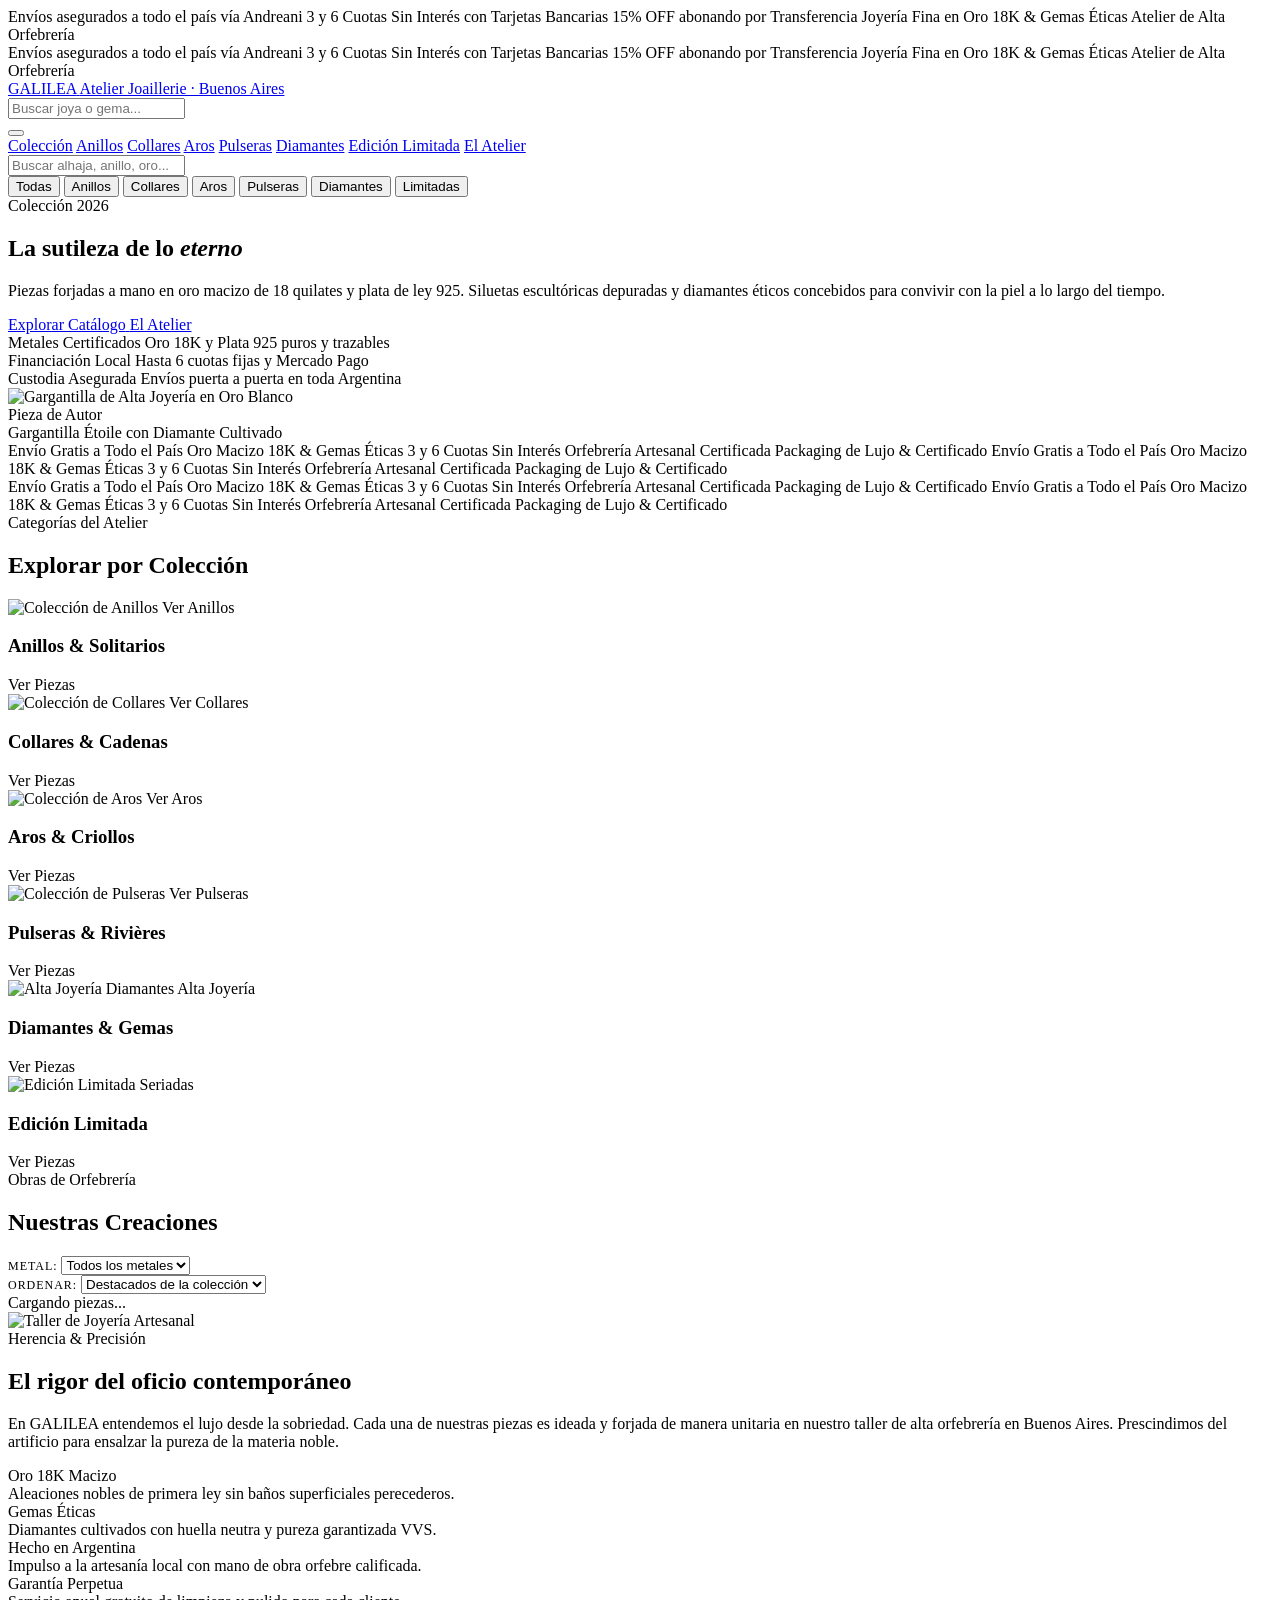
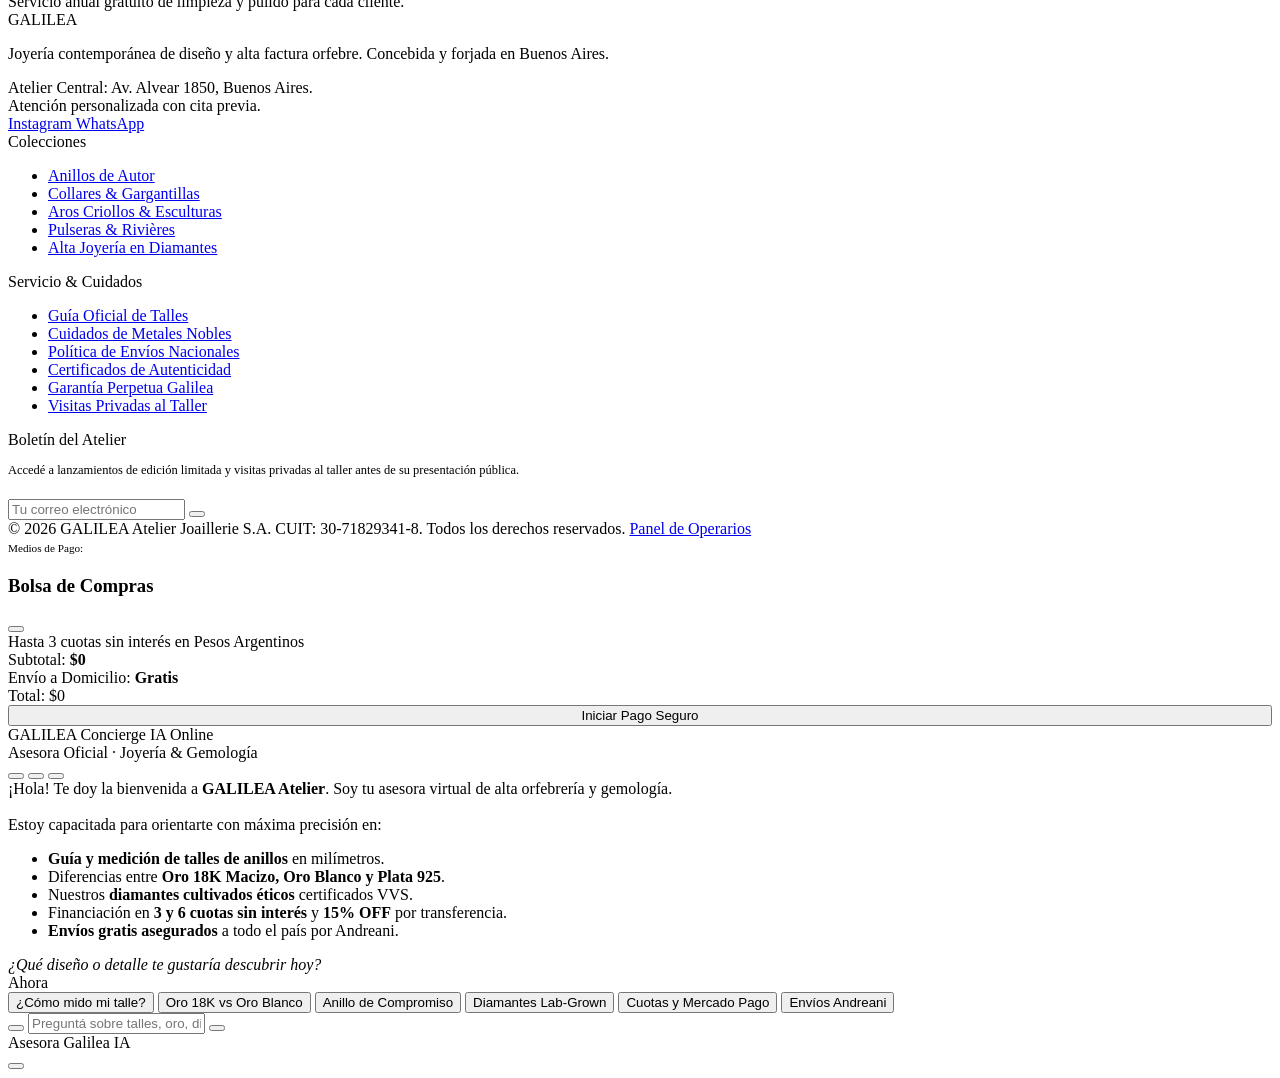
==== public/index.html @ 3f37e7af "feat(branding): transicion completa de marca a GALILEA Atelier, actualizacion de catalogo, pagos y p" ====
<!DOCTYPE html>
<html lang="es">
<head>
  <meta charset="UTF-8">
  <meta name="viewport" content="width=device-width, initial-scale=1.0">
  <title>GALILEA Atelier | Joyería contemporánea en oro 18K y plata 925</title>
  <meta name="description" content="Joyería de autor contemporánea y minimalista en oro 18k y plata 925. Diseños atemporales hechos a mano en Buenos Aires. Hasta 6 cuotas y envíos asegurados a toda la Argentina.">

  <!-- Tipografía Oficial (Brooki Bakehouse Style - 100% DM Sans) -->
  <link rel="preconnect" href="https://fonts.googleapis.com">
  <link rel="preconnect" href="https://fonts.gstatic.com" crossorigin>
  <link href="https://fonts.googleapis.com/css2?family=DM+Sans:ital,opsz,wght@0,9..40,100..1000;1,9..40,100..1000&display=swap" rel="stylesheet">

  <!-- Estilos del Proyecto -->
  <link rel="stylesheet" href="/css/styles.css">
  <link rel="stylesheet" href="/css/galilea.css">
</head>
<body>

  <!-- Cintillo Superior Animado en Bucle Continuo (Marquee estilo Brooki Bakehouse - 100% Vectorial, Cero Emojis) -->
  <div class="top-ticker" aria-label="Anuncios destacados">
    <div class="ticker-track">
      <div class="ticker-content">
        <span>Envíos asegurados a todo el país vía Andreani</span>
        <span class="ticker-sep" data-icon="sparkle"></span>
        <span>3 y 6 Cuotas Sin Interés con Tarjetas Bancarias</span>
        <span class="ticker-sep" data-icon="sparkle"></span>
        <span class="ticker-item-secondary">15% OFF abonando por Transferencia</span>
        <span class="ticker-sep" data-icon="sparkle"></span>
        <span>Joyería Fina en Oro 18K & Gemas Éticas</span>
        <span class="ticker-sep" data-icon="sparkle"></span>
        <span>Atelier de Alta Orfebrería</span>
        <span class="ticker-sep" data-icon="sparkle"></span>
      </div>
      <div class="ticker-content" aria-hidden="true">
        <span>Envíos asegurados a todo el país vía Andreani</span>
        <span class="ticker-sep" data-icon="sparkle"></span>
        <span>3 y 6 Cuotas Sin Interés con Tarjetas Bancarias</span>
        <span class="ticker-sep" data-icon="sparkle"></span>
        <span class="ticker-item-secondary">15% OFF abonando por Transferencia</span>
        <span class="ticker-sep" data-icon="sparkle"></span>
        <span>Joyería Fina en Oro 18K & Gemas Éticas</span>
        <span class="ticker-sep" data-icon="sparkle"></span>
        <span>Atelier de Alta Orfebrería</span>
        <span class="ticker-sep" data-icon="sparkle"></span>
      </div>
    </div>
  </div>

  <!-- Cabecera Principal Reestructurada con Proporciones de Alta Joyería -->
  <header class="site-header" id="site-header">
    <!-- Nivel Superior: Redes (Izq), Logotipo Central (Centro) y Acciones (Der) -->
    <div class="header-top-bar">
      <div class="container header-top-grid">
        <!-- Zona Izquierda: Redes Sociales del Atelier -->
        <div class="header-left-zone">
          <div class="header-social-links" aria-label="Redes del atelier">
            <a href="#" class="header-icon-btn" aria-label="Instagram Oficial" title="Instagram Oficial" onclick="event.preventDefault(); showToast('Instagram Oficial: Enlace disponible próximamente');">
              <span data-icon="instagram"></span>
            </a>
            <a href="#" class="header-icon-btn" aria-label="WhatsApp Asesoría" title="WhatsApp Asesoría" onclick="event.preventDefault(); showToast('WhatsApp de Asesoría: Enlace disponible próximamente');">
              <span data-icon="whatsapp"></span>
            </a>
          </div>
        </div>

        <!-- Zona Central: Logotipo de Marca Proporcional y Absolutamente Centrado -->
        <div class="header-center-zone">
          <a href="/" class="brand-logo" aria-label="GALILEA Atelier Inicio">
            <span class="brand-title">GALILEA</span>
            <span class="brand-subtitle">Atelier Joaillerie · Buenos Aires</span>
          </a>
        </div>

        <!-- Zona Derecha: Buscador de Lujo y Bolsa de Compras -->
        <div class="header-right-zone">
          <!-- Buscador Elegante con Expansión Dinámica -->
          <div class="header-search-wrap">
            <span class="header-search-icon" data-icon="search"></span>
            <input type="text" id="header-search-input" placeholder="Buscar joya o gema..." class="header-search-field" autocomplete="off">
          </div>

          <!-- Botón de Bolsa de Compras con Micro-insignia -->
          <button class="header-btn btn-open-cart" aria-label="Abrir bolsa de compras" title="Bolsa de compras">
            <span data-icon="bag"></span>
            <span class="cart-count-badge" style="display: none;">0</span>
          </button>
        </div>
      </div>
    </div>

    <!-- Nivel Inferior: Franja de Navegación Editorial con Espaciado Generoso (Desktop) -->
    <div class="header-nav-bar">
      <div class="container">
        <nav class="nav-links" aria-label="Navegación principal">
          <a href="#catalogo" class="nav-item active" onclick="selectNavCategory('todos')">Colección</a>
          <a href="#catalogo" class="nav-item" onclick="selectNavCategory('anillos')">Anillos</a>
          <a href="#catalogo" class="nav-item" onclick="selectNavCategory('collares')">Collares</a>
          <a href="#catalogo" class="nav-item" onclick="selectNavCategory('aros')">Aros</a>
          <a href="#catalogo" class="nav-item" onclick="selectNavCategory('pulseras')">Pulseras</a>
          <a href="#catalogo" class="nav-item" onclick="selectNavCategory('diamantes')">Diamantes</a>
          <a href="#catalogo" class="nav-item" onclick="selectNavCategory('limitada')">Edición Limitada</a>
          <a href="#atelier" class="nav-item">El Atelier</a>
        </nav>
      </div>
    </div>

    <!-- Buscador Integrado para Móvil (Nunca se superpone ni compacta) -->
    <div class="mobile-search-bar" aria-label="Búsqueda en móvil">
      <div class="header-search-wrap mobile-search-inner">
        <span class="header-search-icon" data-icon="search"></span>
        <input type="text" id="header-search-input-mobile" placeholder="Buscar alhaja, anillo, oro..." class="header-search-field" autocomplete="off">
      </div>
    </div>

    <!-- Franja Deslizable de Categorías para Celulares (Swipe Touch Rápido) -->
    <div class="mobile-cat-strip" aria-label="Categorías rápidas para móvil">
      <button class="mobile-cat-pill active" onclick="selectNavCategory('todos')">Todas</button>
      <button class="mobile-cat-pill" onclick="selectNavCategory('anillos')">Anillos</button>
      <button class="mobile-cat-pill" onclick="selectNavCategory('collares')">Collares</button>
      <button class="mobile-cat-pill" onclick="selectNavCategory('aros')">Aros</button>
      <button class="mobile-cat-pill" onclick="selectNavCategory('pulseras')">Pulseras</button>
      <button class="mobile-cat-pill" onclick="selectNavCategory('diamantes')">Diamantes</button>
      <button class="mobile-cat-pill" onclick="selectNavCategory('limitada')">Limitadas</button>
    </div>
  </header>

  <!-- Hero Section Editorial -->
  <section class="hero-section">
    <div class="container hero-grid">
      <div class="hero-content fade-in-scroll">
        <div class="hero-tag">Colección 2026</div>
        <h1 class="hero-title">La sutileza de lo <em>eterno</em></h1>
        <p class="hero-desc">
          Piezas forjadas a mano en oro macizo de 18 quilates y plata de ley 925. Siluetas escultóricas depuradas y diamantes éticos concebidos para convivir con la piel a lo largo del tiempo.
        </p>

        <div class="hero-actions">
          <a href="#catalogo" class="btn-luxury">
            <span>Explorar Catálogo</span>
            <span data-icon="arrowRight"></span>
          </a>
          <a href="#atelier" class="btn-luxury-outline">
            <span>El Atelier</span>
          </a>
        </div>

        <div class="hero-features">
          <div class="feature-item fade-in-scroll" style="transition-delay: 0.15s;">
            <span class="feature-title">
              <span data-icon="certificate" class="icon-sm"></span>
              Metales Certificados
            </span>
            <span class="feature-sub">Oro 18K y Plata 925 puros y trazables</span>
          </div>

          <div class="feature-item fade-in-scroll" style="transition-delay: 0.25s;">
            <span class="feature-title">
              <span data-icon="creditCard" class="icon-sm"></span>
              Financiación Local
            </span>
            <span class="feature-sub">Hasta 6 cuotas fijas y Mercado Pago</span>
          </div>

          <div class="feature-item fade-in-scroll" style="transition-delay: 0.35s;">
            <span class="feature-title">
              <span data-icon="shipping" class="icon-sm"></span>
              Custodia Asegurada
            </span>
            <span class="feature-sub">Envíos puerta a puerta en toda Argentina</span>
          </div>
        </div>
      </div>

      <!-- Imagen Destacada del Hero -->
      <div class="hero-media fade-in-scroll" style="transition-delay: 0.20s;">
        <div class="hero-img-card">
          <img src="https://images.unsplash.com/photo-1599643478518-a784e5dc4c8f?auto=format&fit=crop&w=1200&q=85" alt="Gargantilla de Alta Joyería en Oro Blanco">
          <div class="hero-floating-badge">
            <div class="badge-label">Pieza de Autor</div>
            <div class="badge-val">Gargantilla Étoile con Diamante Cultivado</div>
          </div>
        </div>
      </div>
    </div>
  </section>

  <!-- Cinta Divisoria de Beneficios / Brand Perks Marquee (Estilo Brooki Bakehouse - 100% Vectorial, Cero Emojis) -->
  <div class="brand-perks-marquee fade-in-scroll" aria-label="Ventajas y Compromiso Galilea" style="transition-delay: 0.1s;">
    <div class="perks-track">
      <div class="perks-content">
        <span class="perk-pill"><span class="perk-icon" data-icon="shipping"></span> Envío Gratis a Todo el País</span>
        <span class="perk-pill"><span class="perk-icon" data-icon="diamond"></span> Oro Macizo 18K & Gemas Éticas</span>
        <span class="perk-pill"><span class="perk-icon" data-icon="creditCard"></span> 3 y 6 Cuotas Sin Interés</span>
        <span class="perk-pill"><span class="perk-icon" data-icon="certificate"></span> Orfebrería Artesanal Certificada</span>
        <span class="perk-pill"><span class="perk-icon" data-icon="gift"></span> Packaging de Lujo & Certificado</span>
        <span class="perk-pill"><span class="perk-icon" data-icon="shipping"></span> Envío Gratis a Todo el País</span>
        <span class="perk-pill"><span class="perk-icon" data-icon="diamond"></span> Oro Macizo 18K & Gemas Éticas</span>
        <span class="perk-pill"><span class="perk-icon" data-icon="creditCard"></span> 3 y 6 Cuotas Sin Interés</span>
        <span class="perk-pill"><span class="perk-icon" data-icon="certificate"></span> Orfebrería Artesanal Certificada</span>
        <span class="perk-pill"><span class="perk-icon" data-icon="gift"></span> Packaging de Lujo & Certificado</span>
      </div>
      <div class="perks-content" aria-hidden="true">
        <span class="perk-pill"><span class="perk-icon" data-icon="shipping"></span> Envío Gratis a Todo el País</span>
        <span class="perk-pill"><span class="perk-icon" data-icon="diamond"></span> Oro Macizo 18K & Gemas Éticas</span>
        <span class="perk-pill"><span class="perk-icon" data-icon="creditCard"></span> 3 y 6 Cuotas Sin Interés</span>
        <span class="perk-pill"><span class="perk-icon" data-icon="certificate"></span> Orfebrería Artesanal Certificada</span>
        <span class="perk-pill"><span class="perk-icon" data-icon="gift"></span> Packaging de Lujo & Certificado</span>
        <span class="perk-pill"><span class="perk-icon" data-icon="shipping"></span> Envío Gratis a Todo el País</span>
        <span class="perk-pill"><span class="perk-icon" data-icon="diamond"></span> Oro Macizo 18K & Gemas Éticas</span>
        <span class="perk-pill"><span class="perk-icon" data-icon="creditCard"></span> 3 y 6 Cuotas Sin Interés</span>
        <span class="perk-pill"><span class="perk-icon" data-icon="certificate"></span> Orfebrería Artesanal Certificada</span>
        <span class="perk-pill"><span class="perk-icon" data-icon="gift"></span> Packaging de Lujo & Certificado</span>
      </div>
    </div>
  </div>

  <!-- Sección Colecciones Destacadas / Shop by Category (Estilo Brooki Bakehouse) -->
  <section class="featured-collections-section">
    <div class="container">
      <div class="section-header fade-in-scroll">
        <div class="section-subtitle">Categorías del Atelier</div>
        <h2 class="section-title">Explorar por Colección</h2>
      </div>

      <div class="collections-carousel-grid">
        <!-- Colección 1: Anillos -->
        <div class="collection-bubble-card fade-in-scroll" style="transition-delay: 0.05s;" onclick="selectNavCategory('anillos')">
          <div class="collection-img-wrap">
            <img src="https://images.unsplash.com/photo-1605100804763-247f67b3557e?auto=format&fit=crop&w=600&q=80" alt="Colección de Anillos">
            <span class="collection-pill-badge">Ver Anillos</span>
          </div>
          <div class="collection-info">
            <h3 class="collection-card-name">Anillos & Solitarios</h3>
            <span class="collection-count-hint">Ver Piezas <span data-icon="arrowRight" class="icon-sm"></span></span>
          </div>
        </div>

        <!-- Colección 2: Collares -->
        <div class="collection-bubble-card fade-in-scroll" style="transition-delay: 0.12s;" onclick="selectNavCategory('collares')">
          <div class="collection-img-wrap">
            <img src="https://images.unsplash.com/photo-1599643478518-a784e5dc4c8f?auto=format&fit=crop&w=600&q=80" alt="Colección de Collares">
            <span class="collection-pill-badge">Ver Collares</span>
          </div>
          <div class="collection-info">
            <h3 class="collection-card-name">Collares & Cadenas</h3>
            <span class="collection-count-hint">Ver Piezas <span data-icon="arrowRight" class="icon-sm"></span></span>
          </div>
        </div>

        <!-- Colección 3: Aros -->
        <div class="collection-bubble-card fade-in-scroll" style="transition-delay: 0.19s;" onclick="selectNavCategory('aros')">
          <div class="collection-img-wrap">
            <img src="https://images.unsplash.com/photo-1630019852942-f89202989a59?auto=format&fit=crop&w=600&q=80" alt="Colección de Aros">
            <span class="collection-pill-badge">Ver Aros</span>
          </div>
          <div class="collection-info">
            <h3 class="collection-card-name">Aros & Criollos</h3>
            <span class="collection-count-hint">Ver Piezas <span data-icon="arrowRight" class="icon-sm"></span></span>
          </div>
        </div>

        <!-- Colección 4: Pulseras -->
        <div class="collection-bubble-card fade-in-scroll" style="transition-delay: 0.26s;" onclick="selectNavCategory('pulseras')">
          <div class="collection-img-wrap">
            <img src="https://images.unsplash.com/photo-1611591475825-9c9868e82ef6?auto=format&fit=crop&w=600&q=80" alt="Colección de Pulseras">
            <span class="collection-pill-badge">Ver Pulseras</span>
          </div>
          <div class="collection-info">
            <h3 class="collection-card-name">Pulseras & Rivières</h3>
            <span class="collection-count-hint">Ver Piezas <span data-icon="arrowRight" class="icon-sm"></span></span>
          </div>
        </div>

        <!-- Colección 5: Diamantes -->
        <div class="collection-bubble-card highlight-rose fade-in-scroll" style="transition-delay: 0.33s;" onclick="selectNavCategory('diamantes')">
          <div class="collection-img-wrap">
            <img src="https://images.unsplash.com/photo-1603561596112-0a132b757442?auto=format&fit=crop&w=600&q=80" alt="Alta Joyería Diamantes">
            <span class="collection-pill-badge badge-rose">Alta Joyería</span>
          </div>
          <div class="collection-info">
            <h3 class="collection-card-name">Diamantes & Gemas</h3>
            <span class="collection-count-hint">Ver Piezas <span data-icon="arrowRight" class="icon-sm"></span></span>
          </div>
        </div>

        <!-- Colección 6: Edición Limitada -->
        <div class="collection-bubble-card highlight-blush fade-in-scroll" style="transition-delay: 0.40s;" onclick="selectNavCategory('limitada')">
          <div class="collection-img-wrap">
            <img src="https://images.unsplash.com/photo-1603561591411-07134e71a2a9?auto=format&fit=crop&w=600&q=80" alt="Edición Limitada">
            <span class="collection-pill-badge badge-blush">Seriadas</span>
          </div>
          <div class="collection-info">
            <h3 class="collection-card-name">Edición Limitada</h3>
            <span class="collection-count-hint">Ver Piezas <span data-icon="arrowRight" class="icon-sm"></span></span>
          </div>
        </div>
      </div>
    </div>
  </section>

  <!-- Sección de Catálogo -->
  <section class="catalog-section" id="catalogo">
    <div class="container">
      <div class="section-header fade-in-scroll">
        <div class="section-subtitle">Obras de Orfebrería</div>
        <h2 class="section-title">Nuestras Creaciones</h2>
      </div>

      <!-- Filtro por Categorías -->
      <div class="category-filter-bar fade-in-scroll" id="category-filter-bar" style="transition-delay: 0.05s;">
        <!-- Generado dinámicamente -->
      </div>

      <!-- Barra de Filtros Secundarios y Orden -->
      <div class="filter-toolbar fade-in-scroll" style="transition-delay: 0.1s;">
        <div class="filter-group">
          <div class="filter-item">
            <span style="font-size: 0.75rem; text-transform: uppercase; letter-spacing: 0.08em; color: var(--text-muted);">Metal:</span>
            <select id="metal-filter" class="select-minimal">
              <option value="todos">Todos los metales</option>
              <option value="oro">Oro Amarillo 18K</option>
              <option value="oro-blanco">Oro Blanco 18K</option>
              <option value="plata">Plata 925</option>
            </select>
          </div>

          <div class="filter-item">
            <span style="font-size: 0.75rem; text-transform: uppercase; letter-spacing: 0.08em; color: var(--text-muted);">Ordenar:</span>
            <select id="sort-order" class="select-minimal">
              <option value="featured">Destacados de la colección</option>
              <option value="price-asc">Menor a mayor precio</option>
              <option value="price-desc">Mayor a menor precio</option>
            </select>
          </div>
        </div>

        <div class="catalog-counter" id="catalog-count">Cargando piezas...</div>
      </div>

      <!-- Grid de Productos -->
      <div class="products-grid" id="products-grid">
        <!-- Renderizado dinámicamente con JS -->
      </div>
    </div>
  </section>

  <!-- Sección Atelier / Manifiesto de Marca -->
  <section class="atelier-story-section" id="atelier">
    <div class="container story-grid">
      <div class="story-img-wrap fade-in-scroll" style="transition-delay: 0.08s;">
        <img src="https://images.unsplash.com/photo-1573408301185-9146fe634ad0?auto=format&fit=crop&w=1200&q=85" alt="Taller de Joyería Artesanal">
      </div>

      <div class="story-content fade-in-scroll" style="transition-delay: 0.18s;">
        <span class="hero-tag">Herencia & Precisión</span>
        <h2 class="story-title">El rigor del oficio contemporáneo</h2>
        <p class="story-p">
          En GALILEA entendemos el lujo desde la sobriedad. Cada una de nuestras piezas es ideada y forjada de manera unitaria en nuestro taller de alta orfebrería en Buenos Aires. Prescindimos del artificio para ensalzar la pureza de la materia noble.
        </p>

        <div class="story-pillars">
          <div class="pillar-card fade-in-scroll" style="transition-delay: 0.10s;">
            <div class="pillar-name">Oro 18K Macizo</div>
            <div class="pillar-desc">Aleaciones nobles de primera ley sin baños superficiales perecederos.</div>
          </div>
          <div class="pillar-card fade-in-scroll" style="transition-delay: 0.20s;">
            <div class="pillar-name">Gemas Éticas</div>
            <div class="pillar-desc">Diamantes cultivados con huella neutra y pureza garantizada VVS.</div>
          </div>
          <div class="pillar-card fade-in-scroll" style="transition-delay: 0.30s;">
            <div class="pillar-name">Hecho en Argentina</div>
            <div class="pillar-desc">Impulso a la artesanía local con mano de obra orfebre calificada.</div>
          </div>
          <div class="pillar-card fade-in-scroll" style="transition-delay: 0.40s;">
            <div class="pillar-name">Garantía Perpetua</div>
            <div class="pillar-desc">Servicio anual gratuito de limpieza y pulido para cada cliente.</div>
          </div>
        </div>
      </div>
    </div>
  </section>

  <!-- Pie de Página Proporcional & Armonioso -->
  <footer class="site-footer">
    <div class="container">
      <div class="footer-grid">
        <div class="fade-in-scroll" style="transition-delay: 0.08s;">
          <div class="footer-brand-title">GALILEA</div>
          <p class="footer-brand-desc">
            Joyería contemporánea de diseño y alta factura orfebre. Concebida y forjada en Buenos Aires.
          </p>
          <div class="footer-atelier-info">
            Atelier Central: Av. Alvear 1850, Buenos Aires.<br>
            Atención personalizada con cita previa.
          </div>

          <!-- Redes Sociales Oficiales (Instagram & WhatsApp) -->
          <div class="footer-social-strip">
            <a href="#" class="social-badge-btn" aria-label="Instagram de Galilea" onclick="event.preventDefault(); showToast('Canal oficial de Instagram: Enlace disponible próximamente');">
              <span data-icon="instagram"></span>
              <span>Instagram</span>
            </a>
            <a href="#" class="social-badge-btn" aria-label="WhatsApp de Galilea" onclick="event.preventDefault(); showToast('WhatsApp de Asesoría: Enlace disponible próximamente');">
              <span data-icon="whatsapp"></span>
              <span>WhatsApp</span>
            </a>
          </div>
        </div>

        <div class="fade-in-scroll" style="transition-delay: 0.16s;">
          <div class="footer-col-title">Colecciones</div>
          <ul class="footer-links">
            <li><a href="#catalogo" class="footer-link" onclick="selectNavCategory('anillos')">Anillos de Autor</a></li>
            <li><a href="#catalogo" class="footer-link" onclick="selectNavCategory('collares')">Collares & Gargantillas</a></li>
            <li><a href="#catalogo" class="footer-link" onclick="selectNavCategory('aros')">Aros Criollos & Esculturas</a></li>
            <li><a href="#catalogo" class="footer-link" onclick="selectNavCategory('pulseras')">Pulseras & Rivières</a></li>
            <li><a href="#catalogo" class="footer-link" onclick="selectNavCategory('diamantes')">Alta Joyería en Diamantes</a></li>
          </ul>
        </div>

        <div class="fade-in-scroll" style="transition-delay: 0.24s;">
          <div class="footer-col-title">Servicio & Cuidados</div>
          <ul class="footer-links">
            <li><a href="#catalogo" class="footer-link">Guía Oficial de Talles</a></li>
            <li><a href="#catalogo" class="footer-link">Cuidados de Metales Nobles</a></li>
            <li><a href="#catalogo" class="footer-link">Política de Envíos Nacionales</a></li>
            <li><a href="#catalogo" class="footer-link">Certificados de Autenticidad</a></li>
            <li><a href="#atelier" class="footer-link">Garantía Perpetua Galilea</a></li>
            <li><a href="#atelier" class="footer-link">Visitas Privadas al Taller</a></li>
          </ul>
        </div>

        <div class="fade-in-scroll" style="transition-delay: 0.32s;">
          <div class="footer-col-title">Boletín del Atelier</div>
          <p style="font-size: 0.78rem; color: var(--text-secondary); margin-bottom: 1.1rem; line-height: 1.6;">
            Accedé a lanzamientos de edición limitada y visitas privadas al taller antes de su presentación pública.
          </p>
          <form class="newsletter-form" id="newsletter-form">
            <input type="email" id="newsletter-email" class="newsletter-input" placeholder="Tu correo electrónico" required>
            <button type="submit" class="newsletter-btn" aria-label="Suscribirse">
              <span data-icon="arrowRight"></span>
            </button>
          </form>
        </div>
      </div>

      <div class="footer-bottom fade-in-scroll" style="transition-delay: 0.40s;">
        <div class="footer-bottom-copy">
          © 2026 GALILEA Atelier Joaillerie S.A. CUIT: 30-71829341-8. Todos los derechos reservados.
          <a href="/admin" target="_blank" class="footer-admin-link">Panel de Operarios</a>
        </div>

        <!-- Insignias de Medios de Pago en Argentina -->
        <div class="footer-payments-bar">
          <span style="font-size: 0.7rem; color: var(--text-muted); margin-right: 0.4rem;">Medios de Pago:</span>
          <span data-icon="badgeMercadoPago"></span>
          <span data-icon="badgeVisa"></span>
          <span data-icon="badgeMastercard"></span>
          <span data-icon="badgeAmex"></span>
        </div>
      </div>
    </div>
  </footer>

  <!-- Overlay Oscuro para Drawer y Modales -->
  <div class="modal-overlay" id="drawer-overlay"></div>
  <div class="modal-overlay" id="quickview-modal-overlay">
    <div id="quickview-modal-content"></div>
  </div>
  <div class="modal-overlay" id="checkout-modal-overlay">
    <div id="checkout-modal-content"></div>
  </div>

  <!-- Bolsa de Compras Lateral (Slide-out Drawer) -->
  <aside class="cart-drawer" id="cart-drawer" aria-label="Bolsa de compras">
    <div class="drawer-header">
      <h3 class="drawer-title">Bolsa de Compras</h3>
      <button class="btn-close-drawer" id="btn-close-cart" aria-label="Cerrar bolsa">
        <span data-icon="close"></span>
      </button>
    </div>

    <div class="cart-items-body" id="cart-items-body">
      <!-- Items renderizados dinámicamente -->
    </div>

    <div class="drawer-footer" id="cart-drawer-footer">
      <div class="cuotas-announcement" id="cart-cuotas-text">
        Hasta 3 cuotas sin interés en Pesos Argentinos
      </div>

      <div class="cart-summary-row">
        <span>Subtotal:</span>
        <strong id="cart-subtotal-val">$0</strong>
      </div>
      <div class="cart-summary-row">
        <span>Envío a Domicilio:</span>
        <span style="color: var(--status-success); font-weight: 600;">Gratis</span>
      </div>
      <div class="cart-summary-row total">
        <span>Total:</span>
        <span id="cart-total-val">$0</span>
      </div>

      <button class="btn-luxury" style="width: 100%;" id="btn-proceed-checkout">
        <span data-icon="lock"></span>
        <span>Iniciar Pago Seguro</span>
      </button>
    </div>
  </aside>

  <!-- Asesora Virtual de Joyería con IA (Galilea Concierge) -->
  <div class="ai-chat-widget" id="ai-chat-widget">
    <!-- Ventana de Diálogo -->
    <div class="ai-chat-window" id="ai-chat-window" aria-label="Asesora Virtual de Joyería con IA" role="dialog" aria-hidden="true">
      <!-- Cabecera de Lujo -->
      <div class="ai-chat-header">
        <div class="ai-chat-profile">
          <div class="ai-avatar-ring">
            <span data-icon="sparkle"></span>
            <span class="ai-avatar-live-dot" title="En línea"></span>
          </div>
          <div class="ai-profile-info">
            <div class="ai-profile-name">
              <span>GALILEA Concierge IA</span>
              <span class="ai-status-badge">Online</span>
            </div>
            <div class="ai-profile-role">Asesora Oficial · Joyería & Gemología</div>
          </div>
        </div>

        <div class="ai-chat-actions">
          <!-- Botón de derivación directa a WhatsApp humano -->
          <a href="https://wa.me/5491140509988?text=Hola%20Galilea%20Atelier,%20quisiera%20asesoramiento%20personalizado%20sobre%20sus%20joyas" target="_blank" class="ai-action-btn ai-btn-wa" title="Consultar con una orfebre por WhatsApp" aria-label="WhatsApp Asesoría">
            <span data-icon="whatsapp"></span>
          </a>

          <!-- Botón de sonido sutil boutique -->
          <button type="button" class="ai-action-btn ai-btn-sound" id="ai-chat-sound-toggle" title="Silenciar / Activar sonido" aria-label="Alternar sonido">
            <span data-icon="volumeUp"></span>
          </button>

          <!-- Botón de reinicio -->
          <button type="button" class="ai-action-btn ai-btn-reset" id="ai-chat-reset" title="Reiniciar conversación" aria-label="Reiniciar conversación">
            <span data-icon="sparkle"></span>
          </button>

          <!-- Botón de cierre -->
          <button type="button" class="ai-action-btn ai-btn-close" id="ai-chat-close" title="Cerrar ventana" aria-label="Cerrar chat">
            <span data-icon="close"></span>
          </button>
        </div>
      </div>

      <!-- Cuerpo de Mensajes -->
      <div class="ai-chat-body" id="ai-chat-messages">
        <div class="chat-msg bot-msg">
          <div class="msg-bubble">
            ¡Hola! Te doy la bienvenida a <strong>GALILEA Atelier</strong>. Soy tu asesora virtual de alta orfebrería y gemología.
            <br><br>
            Estoy capacitada para orientarte con máxima precisión en:
            <ul class="chat-intro-list">
              <li><strong>Guía y medición de talles de anillos</strong> en milímetros.</li>
              <li>Diferencias entre <strong>Oro 18K Macizo, Oro Blanco y Plata 925</strong>.</li>
              <li>Nuestros <strong>diamantes cultivados éticos</strong> certificados VVS.</li>
              <li>Financiación en <strong>3 y 6 cuotas sin interés</strong> y <strong>15% OFF</strong> por transferencia.</li>
              <li><strong>Envíos gratis asegurados</strong> a todo el país por Andreani.</li>
            </ul>
            <em>¿Qué diseño o detalle te gustaría descubrir hoy?</em>
          </div>
          <span class="msg-time">Ahora</span>
        </div>

        <!-- Sugerencias Rápidas Iniciales -->
        <div class="ai-quick-prompts" id="ai-quick-prompts">
          <button type="button" class="quick-prompt-btn" data-query="¿Cómo puedo saber mi talle de anillo?">
            <span data-icon="ruler"></span>
            <span>¿Cómo mido mi talle?</span>
          </button>
          <button type="button" class="quick-prompt-btn" data-query="¿Qué diferencia hay entre oro amarillo 18k y oro blanco?">
            <span data-icon="diamond"></span>
            <span>Oro 18K vs Oro Blanco</span>
          </button>
          <button type="button" class="quick-prompt-btn" data-query="Quiero un anillo de compromiso o regalo especial">
            <span data-icon="gift"></span>
            <span>Anillo de Compromiso</span>
          </button>
          <button type="button" class="quick-prompt-btn" data-query="¿Cómo son los diamantes cultivados en laboratorio?">
            <span data-icon="sparkle"></span>
            <span>Diamantes Lab-Grown</span>
          </button>
          <button type="button" class="quick-prompt-btn" data-query="¿Cómo funcionan las 3 y 6 cuotas y medios de pago?">
            <span data-icon="creditCard"></span>
            <span>Cuotas y Mercado Pago</span>
          </button>
          <button type="button" class="quick-prompt-btn" data-query="¿Cómo funcionan los envíos a todo el país?">
            <span data-icon="shipping"></span>
            <span>Envíos Andreani</span>
          </button>
        </div>
      </div>

      <!-- Formulario de Entrada con Dictado por Voz -->
      <form class="ai-chat-footer" id="ai-chat-form">
        <!-- Micrófono para dictado por voz (Web Speech API) -->
        <button type="button" class="ai-chat-mic-btn" id="ai-chat-mic" aria-label="Dictar pregunta por voz" title="Dictar por voz">
          <span data-icon="mic"></span>
        </button>

        <input type="text" id="ai-chat-input" class="ai-chat-input" placeholder="Preguntá sobre talles, oro, diamantes..." autocomplete="off" required>

        <button type="submit" class="ai-chat-send-btn" id="ai-chat-send" aria-label="Enviar pregunta" title="Enviar">
          <span data-icon="send"></span>
        </button>
      </form>
    </div>

    <!-- Pastilla flotante con sugerencia -->
    <div class="ai-chat-hint-pill" id="ai-chat-hint-pill" title="Abrir Asesora IA">
      <span data-icon="sparkle"></span>
      <span>Asesora Galilea IA</span>
    </div>

    <!-- Botón flotante circular con degradé del pie de página -->
    <button type="button" class="ai-chat-trigger" id="ai-chat-trigger" aria-label="Abrir asesora virtual con IA" title="Asesora de Joyería IA">
      <span class="ai-chat-icon" data-icon="chat"></span>
      <span class="ai-chat-close-icon" data-icon="close"></span>
      <span class="ai-pulse-dot" title="Asesora en línea"></span>
    </button>
  </div>

  <!-- Scripts -->
  <script src="/js/icons.js"></script>
  <script src="/js/app.js"></script>
</body>
</html>
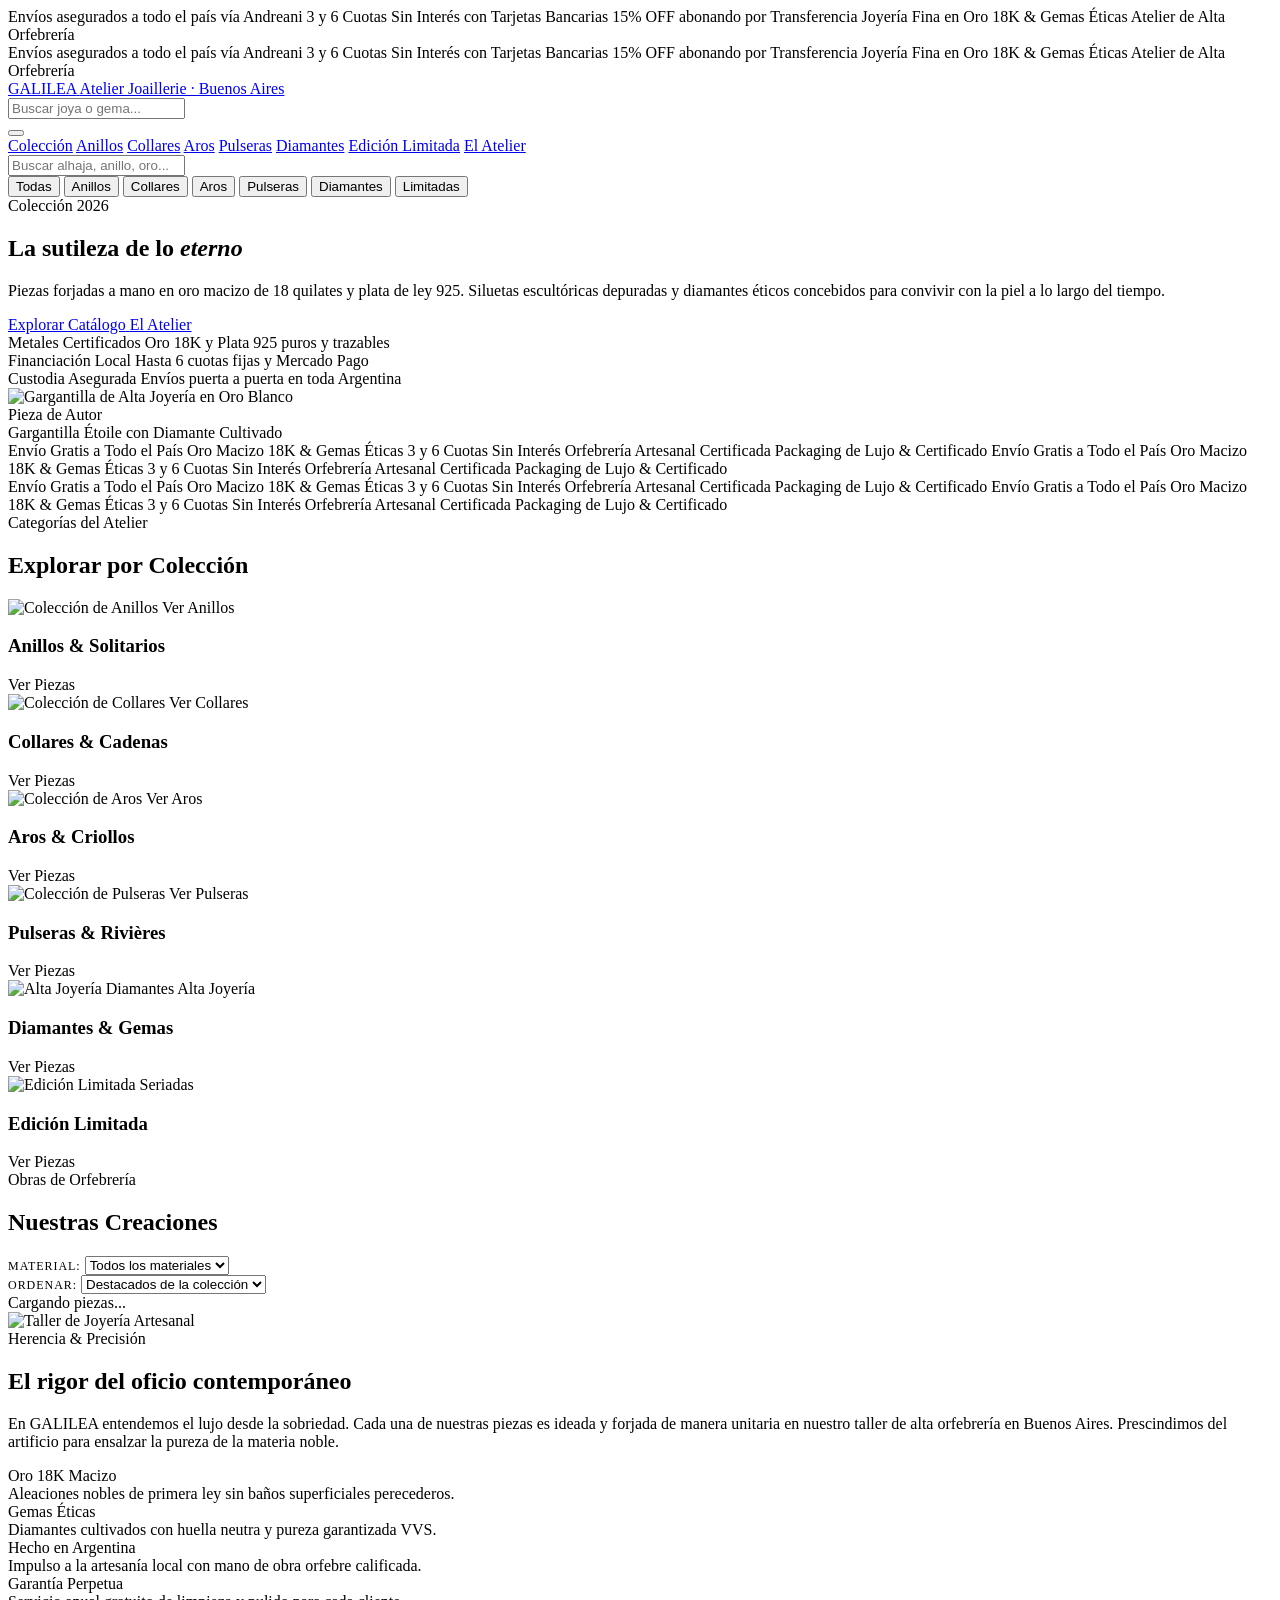
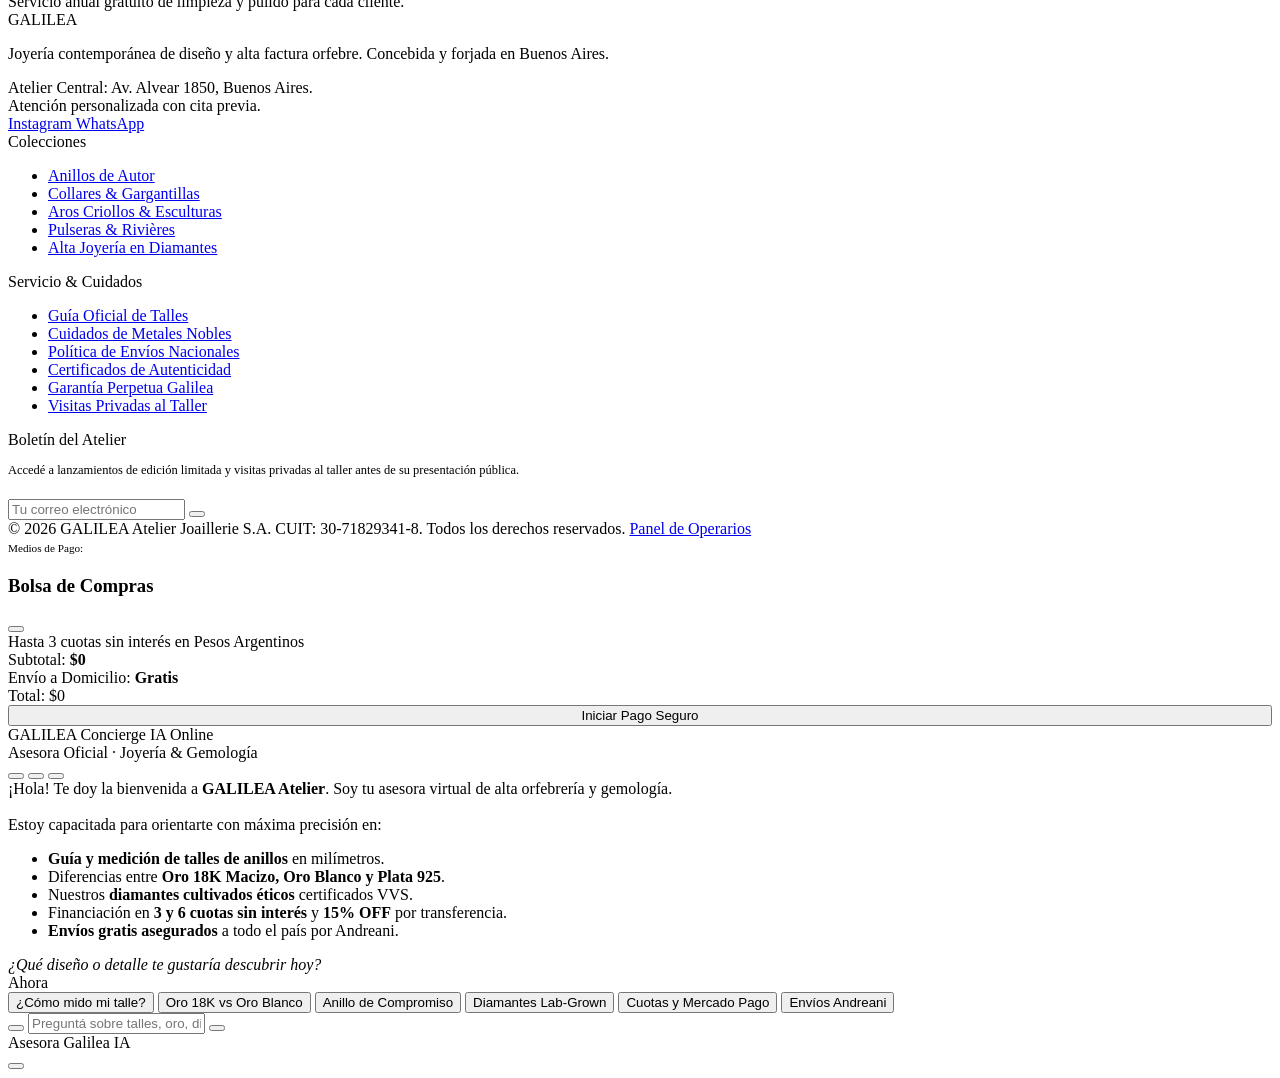
==== commit 7b804e9d: "feat: cobros verificados con Mercado Pago, panel seguro y catalogo configurable Mercado Pago - La or" ====
--- a/public/index.html
+++ b/public/index.html
@@ -81,7 +81,8 @@
           </div>
 
           <!-- Botón de Bolsa de Compras con Micro-insignia -->
-          <button class="header-btn btn-open-cart" aria-label="Abrir bolsa de compras" title="Bolsa de compras">
+          <a href="/admin" class="header-btn header-admin-btn" aria-label="Acceso operarios" title="Acceso operarios"><span data-icon="shield"></span></a>
+        <button class="header-btn btn-open-cart" aria-label="Abrir bolsa de compras" title="Bolsa de compras">
             <span data-icon="bag"></span>
             <span class="cart-count-badge" style="display: none;">0</span>
           </button>
@@ -316,12 +317,9 @@
       <div class="filter-toolbar fade-in-scroll" style="transition-delay: 0.1s;">
         <div class="filter-group">
           <div class="filter-item">
-            <span style="font-size: 0.75rem; text-transform: uppercase; letter-spacing: 0.08em; color: var(--text-muted);">Metal:</span>
+            <span style="font-size: 0.75rem; text-transform: uppercase; letter-spacing: 0.08em; color: var(--text-muted);">Material:</span>
             <select id="metal-filter" class="select-minimal">
-              <option value="todos">Todos los metales</option>
-              <option value="oro">Oro Amarillo 18K</option>
-              <option value="oro-blanco">Oro Blanco 18K</option>
-              <option value="plata">Plata 925</option>
+              <option value="todos">Todos los materiales</option>
             </select>
           </div>
 
@@ -448,7 +446,7 @@
       <div class="footer-bottom fade-in-scroll" style="transition-delay: 0.40s;">
         <div class="footer-bottom-copy">
           © 2026 GALILEA Atelier Joaillerie S.A. CUIT: 30-71829341-8. Todos los derechos reservados.
-          <a href="/admin" target="_blank" class="footer-admin-link">Panel de Operarios</a>
+          <a href="/admin" target="_blank" class="footer-admin-link"><span data-icon="shield"></span>Panel de Operarios</a>
         </div>
 
         <!-- Insignias de Medios de Pago en Argentina -->
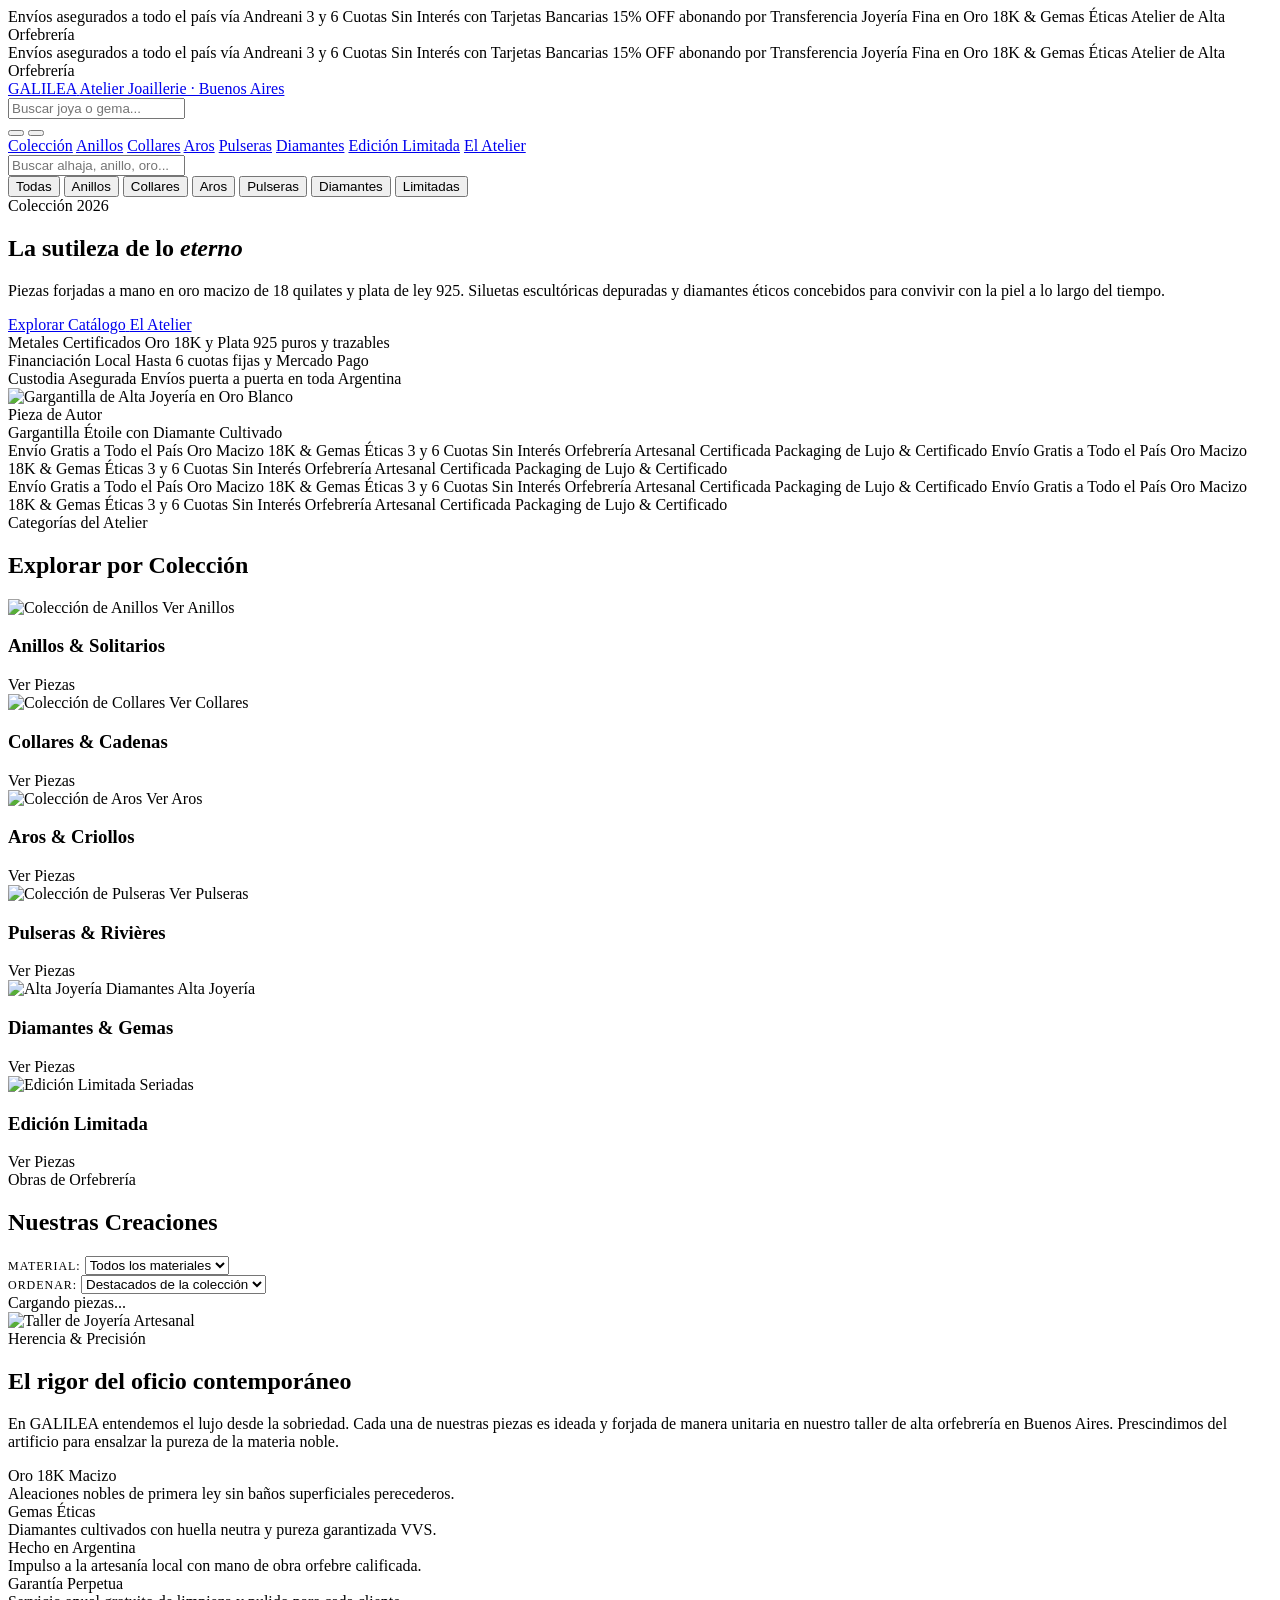
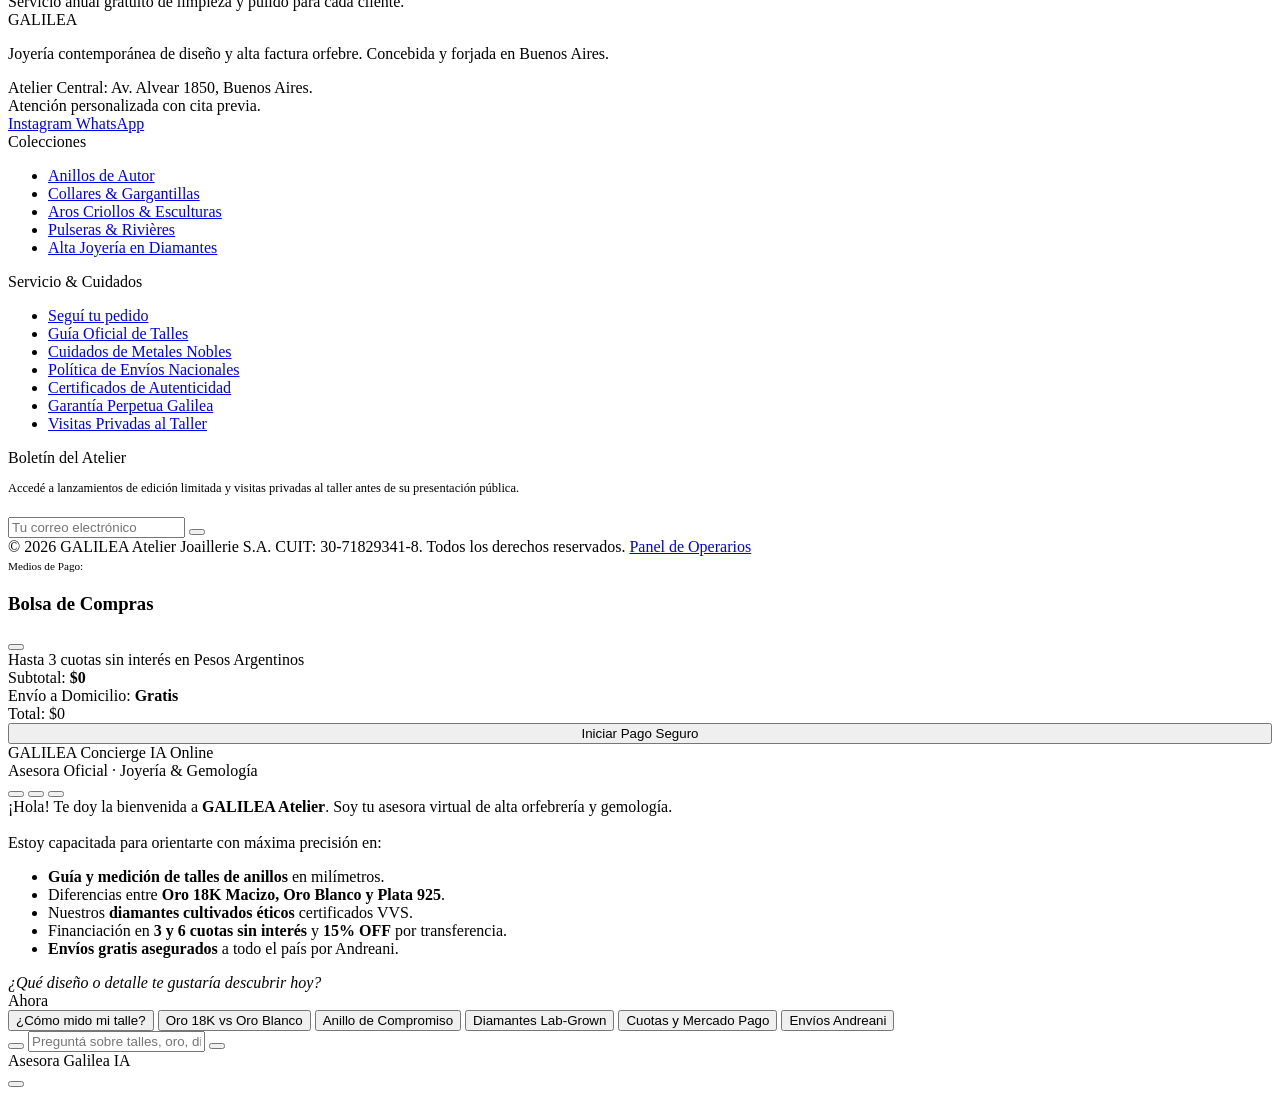
==== commit 23310b42: "feat: base de datos, stock por unidades, emails y seguimiento de pedidos - api_core.py: una sola imp" ====
--- a/public/index.html
+++ b/public/index.html
@@ -81,6 +81,7 @@
           </div>
 
           <!-- Botón de Bolsa de Compras con Micro-insignia -->
+          <button class="header-btn" aria-label="Seguí tu pedido" title="Seguí tu pedido" onclick="openTrackingModal()"><span data-icon="shipping"></span></button>
           <a href="/admin" class="header-btn header-admin-btn" aria-label="Acceso operarios" title="Acceso operarios"><span data-icon="shield"></span></a>
         <button class="header-btn btn-open-cart" aria-label="Abrir bolsa de compras" title="Bolsa de compras">
             <span data-icon="bag"></span>
@@ -420,6 +421,7 @@
         <div class="fade-in-scroll" style="transition-delay: 0.24s;">
           <div class="footer-col-title">Servicio & Cuidados</div>
           <ul class="footer-links">
+            <li><a href="#" class="footer-link" onclick="event.preventDefault(); openTrackingModal();">Seguí tu pedido</a></li>
             <li><a href="#catalogo" class="footer-link">Guía Oficial de Talles</a></li>
             <li><a href="#catalogo" class="footer-link">Cuidados de Metales Nobles</a></li>
             <li><a href="#catalogo" class="footer-link">Política de Envíos Nacionales</a></li>
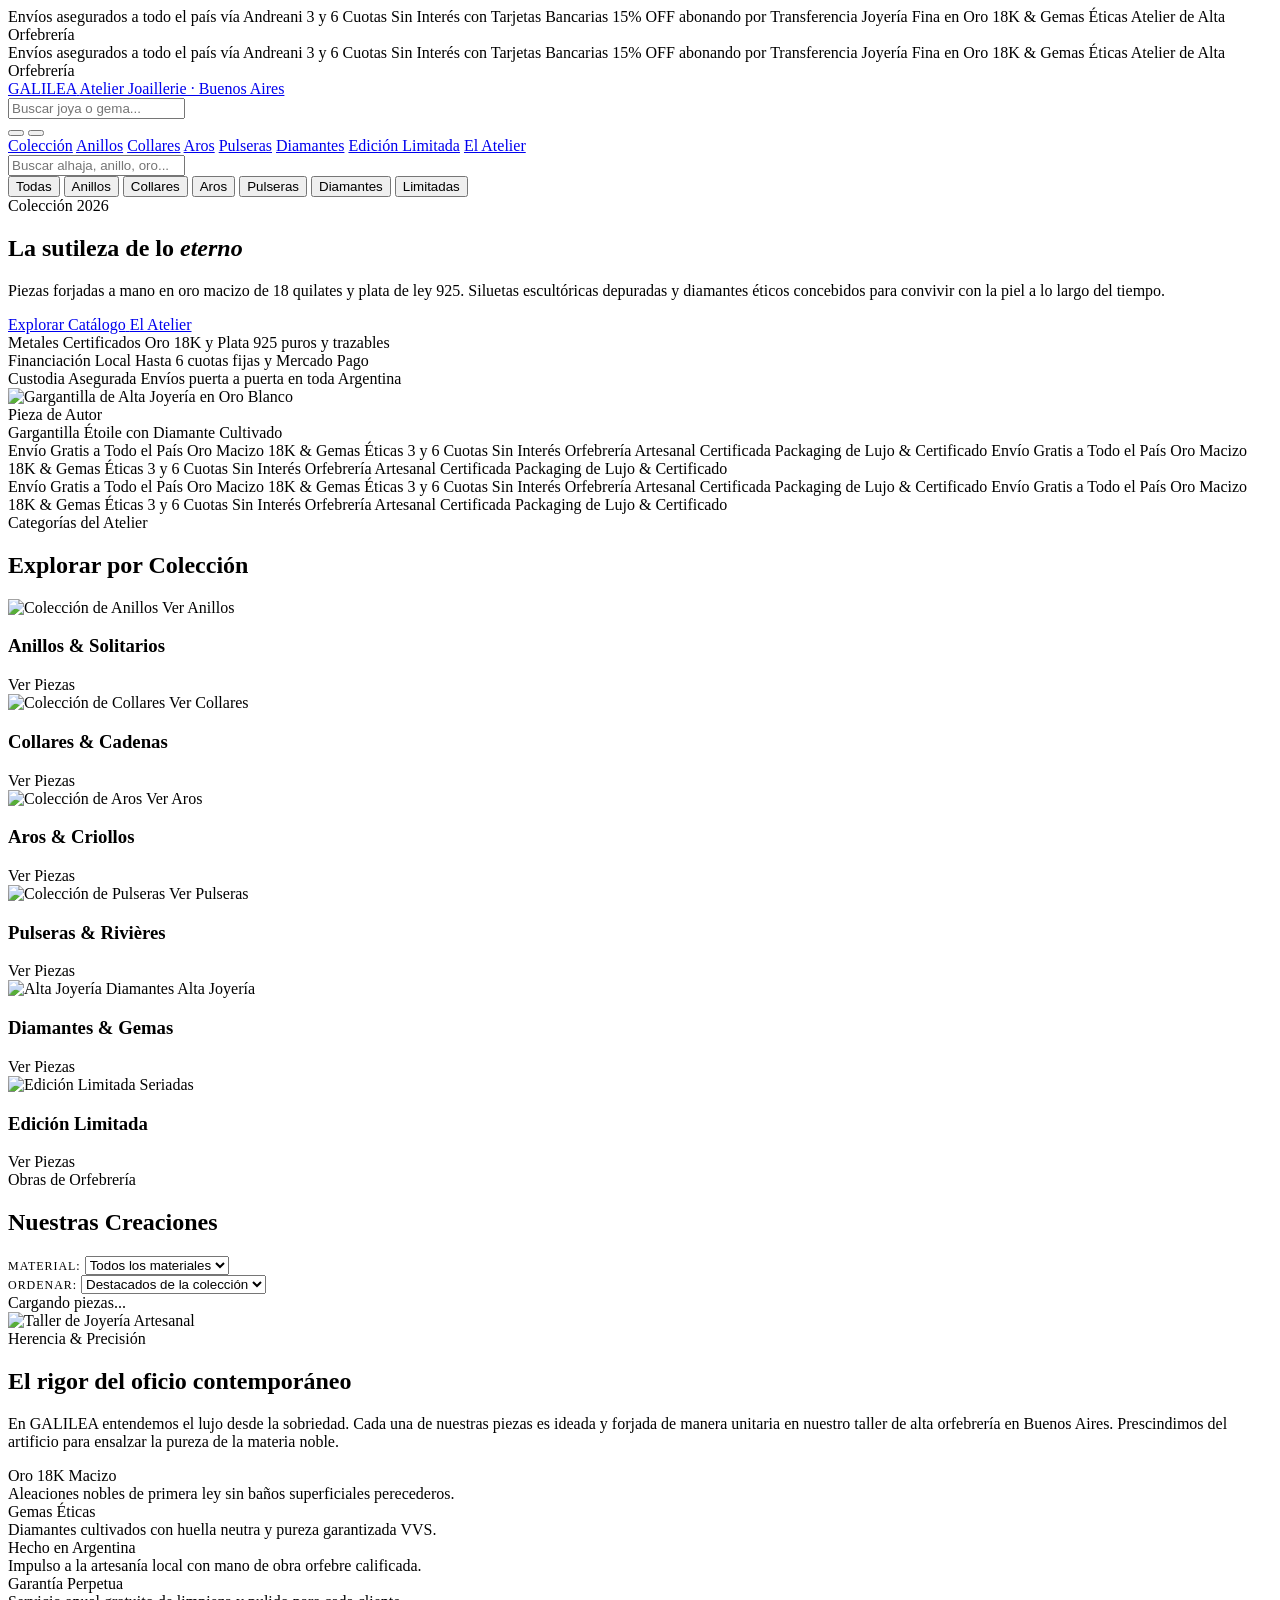
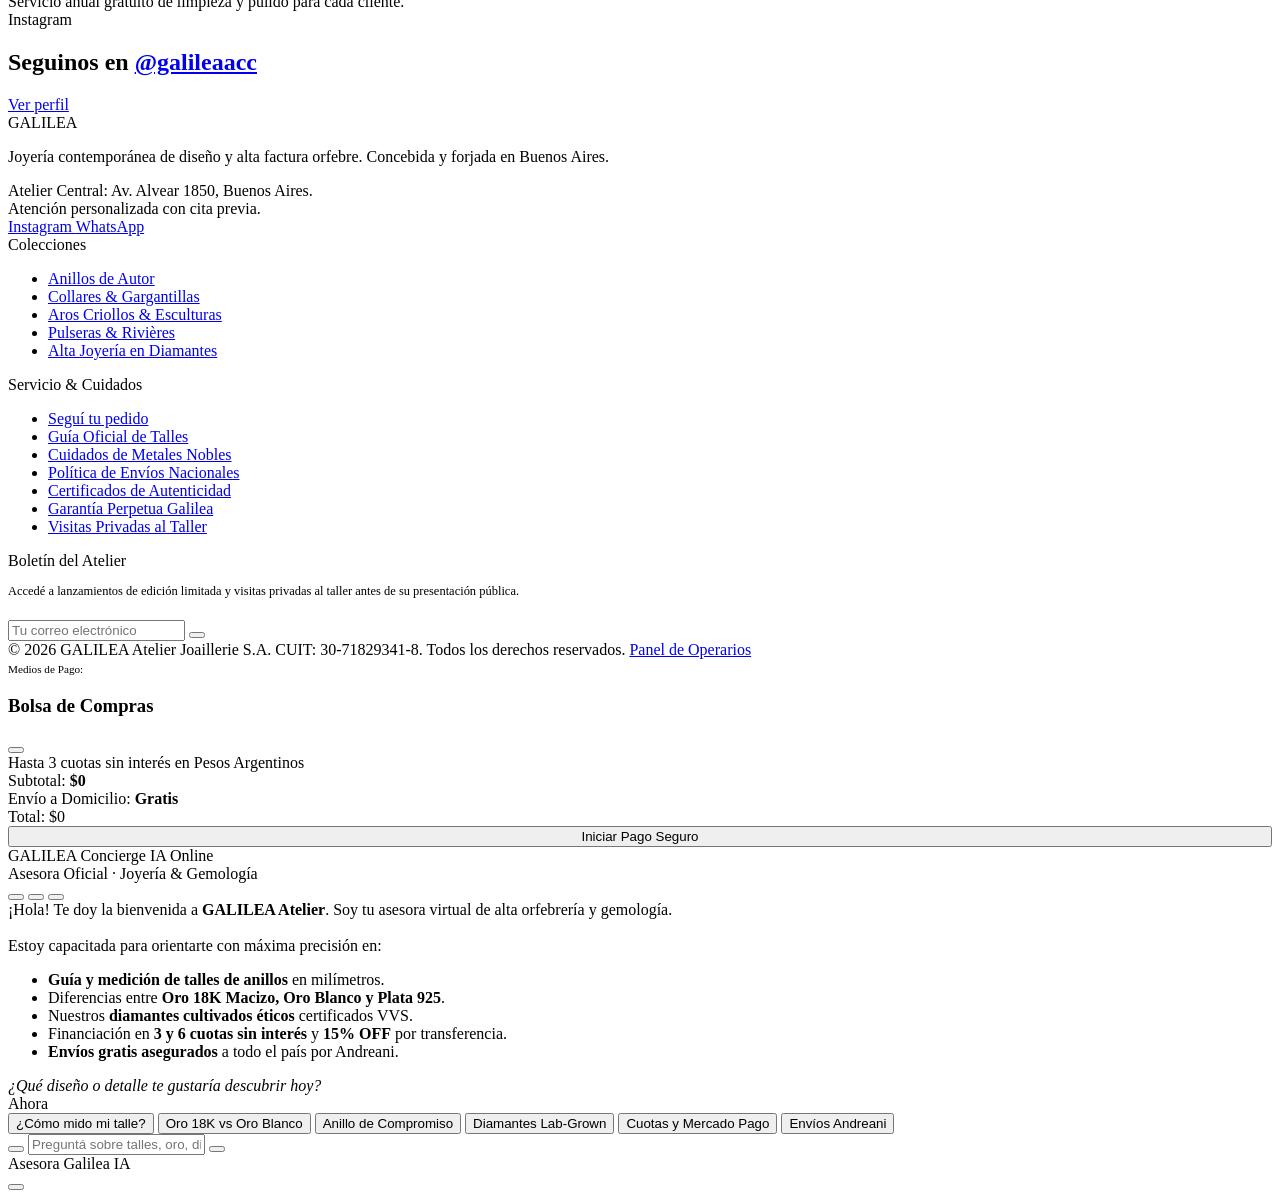
==== commit e6a26296: "feat: panel y tienda optimizados para celular, contacto editable e Instagram Celular - Panel: tablas" ====
--- a/public/index.html
+++ b/public/index.html
@@ -55,10 +55,10 @@
         <!-- Zona Izquierda: Redes Sociales del Atelier -->
         <div class="header-left-zone">
           <div class="header-social-links" aria-label="Redes del atelier">
-            <a href="#" class="header-icon-btn" aria-label="Instagram Oficial" title="Instagram Oficial" onclick="event.preventDefault(); showToast('Instagram Oficial: Enlace disponible próximamente');">
+            <a href="https://www.instagram.com/galileaacc" target="_blank" rel="noopener" data-contact="instagram" class="header-icon-btn" aria-label="Instagram de GALILEA" title="Instagram">
               <span data-icon="instagram"></span>
             </a>
-            <a href="#" class="header-icon-btn" aria-label="WhatsApp Asesoría" title="WhatsApp Asesoría" onclick="event.preventDefault(); showToast('WhatsApp de Asesoría: Enlace disponible próximamente');">
+            <a href="https://wa.me/5491154197890" target="_blank" rel="noopener" data-contact="whatsapp" class="header-icon-btn" aria-label="WhatsApp de GALILEA" title="WhatsApp">
               <span data-icon="whatsapp"></span>
             </a>
           </div>
@@ -381,6 +381,23 @@
   </section>
 
   <!-- Pie de Página Proporcional & Armonioso -->
+  <!-- Instagram: últimas publicaciones (se activan con INSTAGRAM_ACCESS_TOKEN) -->
+  <section class="ig-section" id="instagram">
+    <div class="container">
+      <div class="ig-head">
+        <div>
+          <span class="ig-eyebrow">Instagram</span>
+          <h2 class="section-title ig-title">Seguinos en <a href="https://www.instagram.com/galileaacc" target="_blank" rel="noopener" data-contact="instagram" class="ig-handle">@galileaacc</a></h2>
+        </div>
+        <a href="https://www.instagram.com/galileaacc" target="_blank" rel="noopener" data-contact="instagram" class="btn-luxury-outline ig-follow">
+          <span data-icon="instagram"></span>
+          <span>Ver perfil</span>
+        </a>
+      </div>
+      <div class="ig-grid" id="ig-grid" hidden></div>
+    </div>
+  </section>
+
   <footer class="site-footer">
     <div class="container">
       <div class="footer-grid">
@@ -396,11 +413,11 @@
 
           <!-- Redes Sociales Oficiales (Instagram & WhatsApp) -->
           <div class="footer-social-strip">
-            <a href="#" class="social-badge-btn" aria-label="Instagram de Galilea" onclick="event.preventDefault(); showToast('Canal oficial de Instagram: Enlace disponible próximamente');">
+            <a href="https://www.instagram.com/galileaacc" target="_blank" rel="noopener" data-contact="instagram" class="social-badge-btn" aria-label="Instagram de GALILEA">
               <span data-icon="instagram"></span>
               <span>Instagram</span>
             </a>
-            <a href="#" class="social-badge-btn" aria-label="WhatsApp de Galilea" onclick="event.preventDefault(); showToast('WhatsApp de Asesoría: Enlace disponible próximamente');">
+            <a href="https://wa.me/5491154197890" target="_blank" rel="noopener" data-contact="whatsapp" class="social-badge-btn" aria-label="WhatsApp de GALILEA">
               <span data-icon="whatsapp"></span>
               <span>WhatsApp</span>
             </a>
@@ -532,7 +549,7 @@
 
         <div class="ai-chat-actions">
           <!-- Botón de derivación directa a WhatsApp humano -->
-          <a href="https://wa.me/5491140509988?text=Hola%20Galilea%20Atelier,%20quisiera%20asesoramiento%20personalizado%20sobre%20sus%20joyas" target="_blank" class="ai-action-btn ai-btn-wa" title="Consultar con una orfebre por WhatsApp" aria-label="WhatsApp Asesoría">
+          <a href="https://wa.me/5491154197890?text=Hola%20Galilea%20Atelier,%20quisiera%20asesoramiento%20personalizado%20sobre%20sus%20joyas" target="_blank" rel="noopener" data-contact="whatsapp" data-wa-text="Hola Galilea Atelier, quisiera asesoramiento personalizado sobre sus joyas" class="ai-action-btn ai-btn-wa" title="Consultar con una orfebre por WhatsApp" aria-label="WhatsApp Asesoría">
             <span data-icon="whatsapp"></span>
           </a>
 
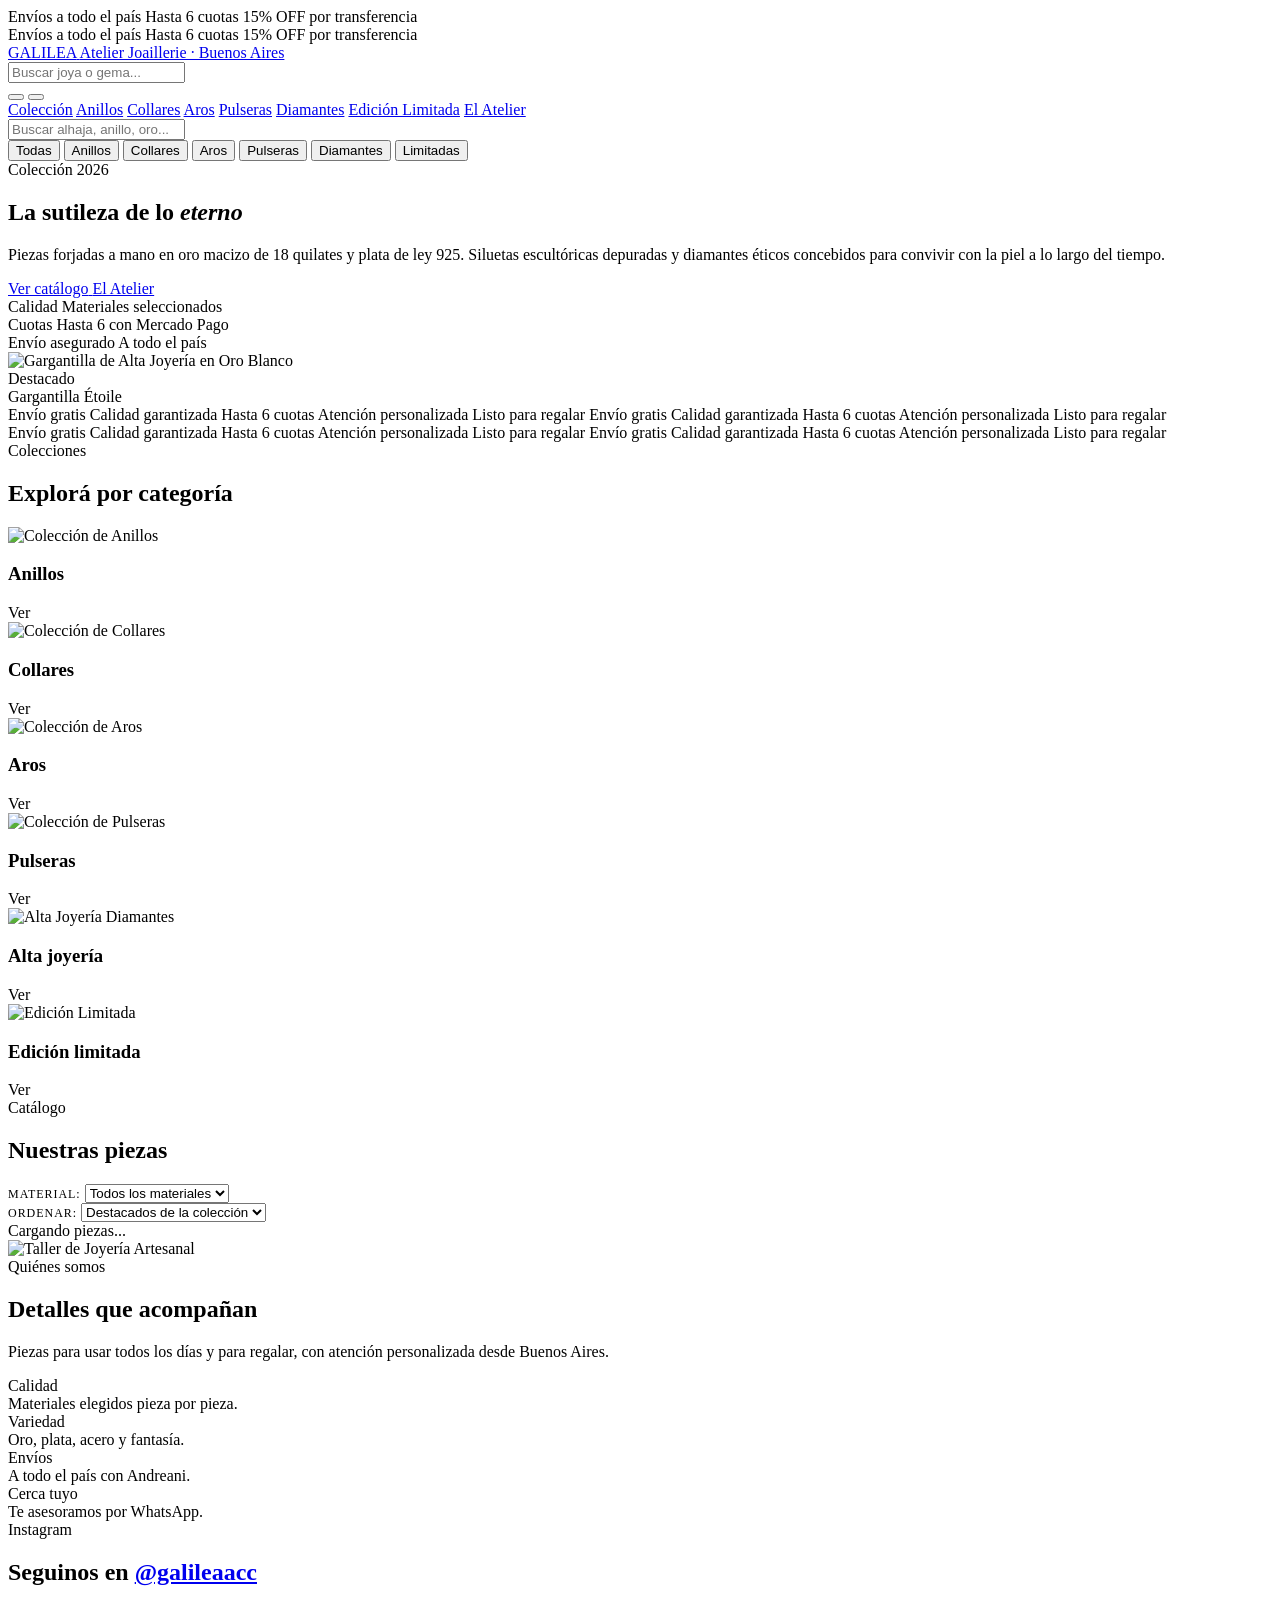
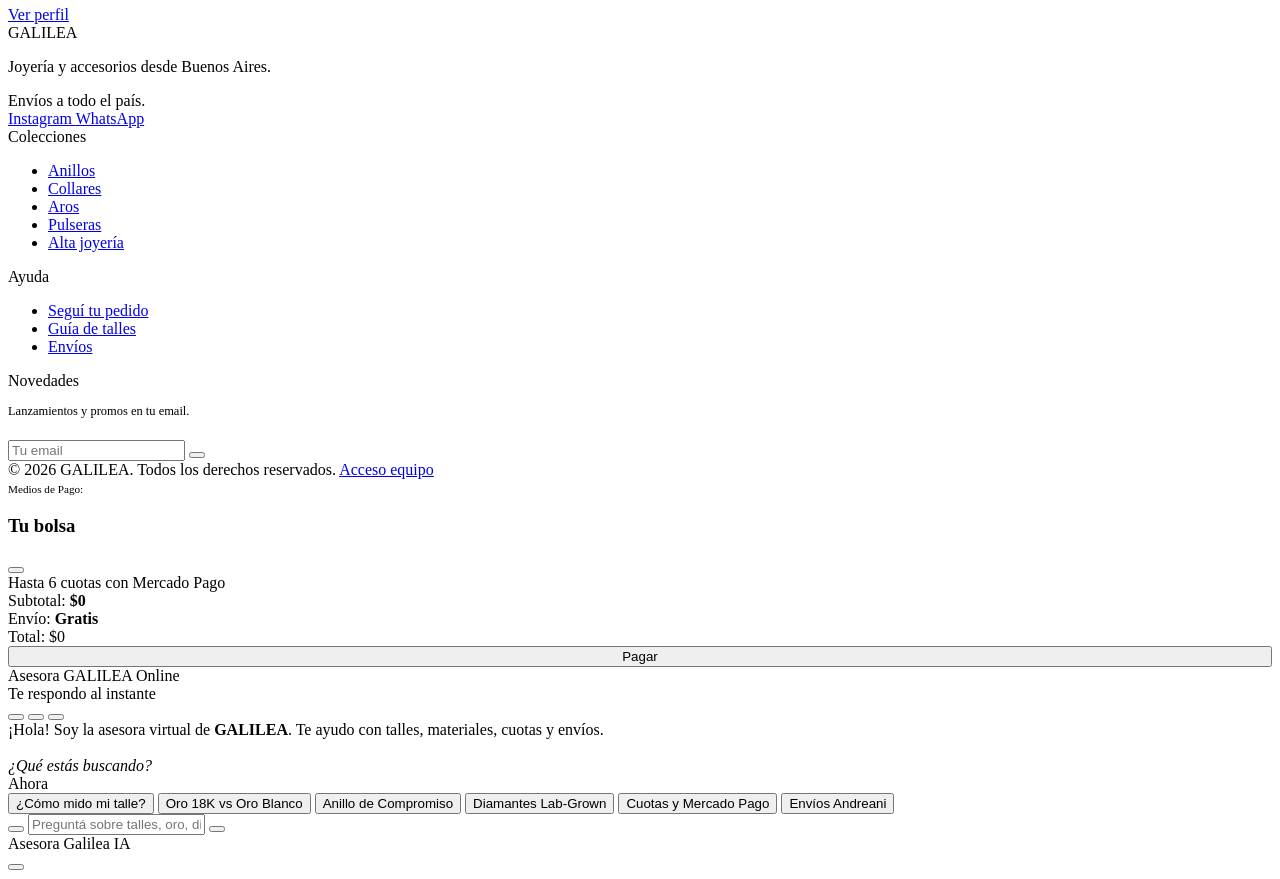
==== commit 835a86f5: "feat: favicon con el logo nuevo y textos mas cortos en panel y tienda - Favicon (SVG + PNG 32) e ico" ====
--- a/public/index.html
+++ b/public/index.html
@@ -3,8 +3,11 @@
 <head>
   <meta charset="UTF-8">
   <meta name="viewport" content="width=device-width, initial-scale=1.0">
-  <title>GALILEA Atelier | Joyería contemporánea en oro 18K y plata 925</title>
-  <meta name="description" content="Joyería de autor contemporánea y minimalista en oro 18k y plata 925. Diseños atemporales hechos a mano en Buenos Aires. Hasta 6 cuotas y envíos asegurados a toda la Argentina.">
+  <title>GALILEA | Joyería y accesorios</title>
+  <link rel="icon" href="/brand/favicon.svg" type="image/svg+xml">
+  <link rel="icon" href="/brand/favicon-32.png" sizes="32x32" type="image/png">
+  <link rel="apple-touch-icon" href="/brand/apple-touch-icon.png">
+  <meta name="description" content="Joyería y accesorios: anillos, collares, aros y pulseras. Hasta 6 cuotas y envíos a todo el país.">
 
   <!-- Tipografía Oficial (Brooki Bakehouse Style - 100% DM Sans) -->
   <link rel="preconnect" href="https://fonts.googleapis.com">
@@ -21,27 +24,19 @@
   <div class="top-ticker" aria-label="Anuncios destacados">
     <div class="ticker-track">
       <div class="ticker-content">
-        <span>Envíos asegurados a todo el país vía Andreani</span>
+        <span>Envíos a todo el país</span>
         <span class="ticker-sep" data-icon="sparkle"></span>
-        <span>3 y 6 Cuotas Sin Interés con Tarjetas Bancarias</span>
+        <span>Hasta 6 cuotas</span>
         <span class="ticker-sep" data-icon="sparkle"></span>
-        <span class="ticker-item-secondary">15% OFF abonando por Transferencia</span>
+        <span class="ticker-item-secondary">15% OFF por transferencia</span>
         <span class="ticker-sep" data-icon="sparkle"></span>
-        <span>Joyería Fina en Oro 18K & Gemas Éticas</span>
+      </div>
+      <div class="ticker-content" aria-hidden="true">
+        <span>Envíos a todo el país</span>
         <span class="ticker-sep" data-icon="sparkle"></span>
-        <span>Atelier de Alta Orfebrería</span>
+        <span>Hasta 6 cuotas</span>
         <span class="ticker-sep" data-icon="sparkle"></span>
-      </div>
-      <div class="ticker-content" aria-hidden="true">
-        <span>Envíos asegurados a todo el país vía Andreani</span>
-        <span class="ticker-sep" data-icon="sparkle"></span>
-        <span>3 y 6 Cuotas Sin Interés con Tarjetas Bancarias</span>
-        <span class="ticker-sep" data-icon="sparkle"></span>
-        <span class="ticker-item-secondary">15% OFF abonando por Transferencia</span>
-        <span class="ticker-sep" data-icon="sparkle"></span>
-        <span>Joyería Fina en Oro 18K & Gemas Éticas</span>
-        <span class="ticker-sep" data-icon="sparkle"></span>
-        <span>Atelier de Alta Orfebrería</span>
+        <span class="ticker-item-secondary">15% OFF por transferencia</span>
         <span class="ticker-sep" data-icon="sparkle"></span>
       </div>
     </div>
@@ -139,7 +134,7 @@
 
         <div class="hero-actions">
           <a href="#catalogo" class="btn-luxury">
-            <span>Explorar Catálogo</span>
+            <span>Ver catálogo</span>
             <span data-icon="arrowRight"></span>
           </a>
           <a href="#atelier" class="btn-luxury-outline">
@@ -151,25 +146,25 @@
           <div class="feature-item fade-in-scroll" style="transition-delay: 0.15s;">
             <span class="feature-title">
               <span data-icon="certificate" class="icon-sm"></span>
-              Metales Certificados
+              Calidad
             </span>
-            <span class="feature-sub">Oro 18K y Plata 925 puros y trazables</span>
+            <span class="feature-sub">Materiales seleccionados</span>
           </div>
 
           <div class="feature-item fade-in-scroll" style="transition-delay: 0.25s;">
             <span class="feature-title">
               <span data-icon="creditCard" class="icon-sm"></span>
-              Financiación Local
+              Cuotas
             </span>
-            <span class="feature-sub">Hasta 6 cuotas fijas y Mercado Pago</span>
+            <span class="feature-sub">Hasta 6 con Mercado Pago</span>
           </div>
 
           <div class="feature-item fade-in-scroll" style="transition-delay: 0.35s;">
             <span class="feature-title">
               <span data-icon="shipping" class="icon-sm"></span>
-              Custodia Asegurada
+              Envío asegurado
             </span>
-            <span class="feature-sub">Envíos puerta a puerta en toda Argentina</span>
+            <span class="feature-sub">A todo el país</span>
           </div>
         </div>
       </div>
@@ -179,8 +174,8 @@
         <div class="hero-img-card">
           <img src="https://images.unsplash.com/photo-1599643478518-a784e5dc4c8f?auto=format&fit=crop&w=1200&q=85" alt="Gargantilla de Alta Joyería en Oro Blanco">
           <div class="hero-floating-badge">
-            <div class="badge-label">Pieza de Autor</div>
-            <div class="badge-val">Gargantilla Étoile con Diamante Cultivado</div>
+            <div class="badge-label">Destacado</div>
+            <div class="badge-val">Gargantilla Étoile</div>
           </div>
         </div>
       </div>
@@ -191,28 +186,28 @@
   <div class="brand-perks-marquee fade-in-scroll" aria-label="Ventajas y Compromiso Galilea" style="transition-delay: 0.1s;">
     <div class="perks-track">
       <div class="perks-content">
-        <span class="perk-pill"><span class="perk-icon" data-icon="shipping"></span> Envío Gratis a Todo el País</span>
-        <span class="perk-pill"><span class="perk-icon" data-icon="diamond"></span> Oro Macizo 18K & Gemas Éticas</span>
-        <span class="perk-pill"><span class="perk-icon" data-icon="creditCard"></span> 3 y 6 Cuotas Sin Interés</span>
-        <span class="perk-pill"><span class="perk-icon" data-icon="certificate"></span> Orfebrería Artesanal Certificada</span>
-        <span class="perk-pill"><span class="perk-icon" data-icon="gift"></span> Packaging de Lujo & Certificado</span>
-        <span class="perk-pill"><span class="perk-icon" data-icon="shipping"></span> Envío Gratis a Todo el País</span>
-        <span class="perk-pill"><span class="perk-icon" data-icon="diamond"></span> Oro Macizo 18K & Gemas Éticas</span>
-        <span class="perk-pill"><span class="perk-icon" data-icon="creditCard"></span> 3 y 6 Cuotas Sin Interés</span>
-        <span class="perk-pill"><span class="perk-icon" data-icon="certificate"></span> Orfebrería Artesanal Certificada</span>
-        <span class="perk-pill"><span class="perk-icon" data-icon="gift"></span> Packaging de Lujo & Certificado</span>
+        <span class="perk-pill"><span class="perk-icon" data-icon="shipping"></span> Envío gratis</span>
+        <span class="perk-pill"><span class="perk-icon" data-icon="diamond"></span> Calidad garantizada</span>
+        <span class="perk-pill"><span class="perk-icon" data-icon="creditCard"></span> Hasta 6 cuotas</span>
+        <span class="perk-pill"><span class="perk-icon" data-icon="certificate"></span> Atención personalizada</span>
+        <span class="perk-pill"><span class="perk-icon" data-icon="gift"></span> Listo para regalar</span>
+        <span class="perk-pill"><span class="perk-icon" data-icon="shipping"></span> Envío gratis</span>
+        <span class="perk-pill"><span class="perk-icon" data-icon="diamond"></span> Calidad garantizada</span>
+        <span class="perk-pill"><span class="perk-icon" data-icon="creditCard"></span> Hasta 6 cuotas</span>
+        <span class="perk-pill"><span class="perk-icon" data-icon="certificate"></span> Atención personalizada</span>
+        <span class="perk-pill"><span class="perk-icon" data-icon="gift"></span> Listo para regalar</span>
       </div>
       <div class="perks-content" aria-hidden="true">
-        <span class="perk-pill"><span class="perk-icon" data-icon="shipping"></span> Envío Gratis a Todo el País</span>
-        <span class="perk-pill"><span class="perk-icon" data-icon="diamond"></span> Oro Macizo 18K & Gemas Éticas</span>
-        <span class="perk-pill"><span class="perk-icon" data-icon="creditCard"></span> 3 y 6 Cuotas Sin Interés</span>
-        <span class="perk-pill"><span class="perk-icon" data-icon="certificate"></span> Orfebrería Artesanal Certificada</span>
-        <span class="perk-pill"><span class="perk-icon" data-icon="gift"></span> Packaging de Lujo & Certificado</span>
-        <span class="perk-pill"><span class="perk-icon" data-icon="shipping"></span> Envío Gratis a Todo el País</span>
-        <span class="perk-pill"><span class="perk-icon" data-icon="diamond"></span> Oro Macizo 18K & Gemas Éticas</span>
-        <span class="perk-pill"><span class="perk-icon" data-icon="creditCard"></span> 3 y 6 Cuotas Sin Interés</span>
-        <span class="perk-pill"><span class="perk-icon" data-icon="certificate"></span> Orfebrería Artesanal Certificada</span>
-        <span class="perk-pill"><span class="perk-icon" data-icon="gift"></span> Packaging de Lujo & Certificado</span>
+        <span class="perk-pill"><span class="perk-icon" data-icon="shipping"></span> Envío gratis</span>
+        <span class="perk-pill"><span class="perk-icon" data-icon="diamond"></span> Calidad garantizada</span>
+        <span class="perk-pill"><span class="perk-icon" data-icon="creditCard"></span> Hasta 6 cuotas</span>
+        <span class="perk-pill"><span class="perk-icon" data-icon="certificate"></span> Atención personalizada</span>
+        <span class="perk-pill"><span class="perk-icon" data-icon="gift"></span> Listo para regalar</span>
+        <span class="perk-pill"><span class="perk-icon" data-icon="shipping"></span> Envío gratis</span>
+        <span class="perk-pill"><span class="perk-icon" data-icon="diamond"></span> Calidad garantizada</span>
+        <span class="perk-pill"><span class="perk-icon" data-icon="creditCard"></span> Hasta 6 cuotas</span>
+        <span class="perk-pill"><span class="perk-icon" data-icon="certificate"></span> Atención personalizada</span>
+        <span class="perk-pill"><span class="perk-icon" data-icon="gift"></span> Listo para regalar</span>
       </div>
     </div>
   </div>
@@ -221,8 +216,8 @@
   <section class="featured-collections-section">
     <div class="container">
       <div class="section-header fade-in-scroll">
-        <div class="section-subtitle">Categorías del Atelier</div>
-        <h2 class="section-title">Explorar por Colección</h2>
+        <div class="section-subtitle">Colecciones</div>
+        <h2 class="section-title">Explorá por categoría</h2>
       </div>
 
       <div class="collections-carousel-grid">
@@ -230,11 +225,10 @@
         <div class="collection-bubble-card fade-in-scroll" style="transition-delay: 0.05s;" onclick="selectNavCategory('anillos')">
           <div class="collection-img-wrap">
             <img src="https://images.unsplash.com/photo-1605100804763-247f67b3557e?auto=format&fit=crop&w=600&q=80" alt="Colección de Anillos">
-            <span class="collection-pill-badge">Ver Anillos</span>
           </div>
           <div class="collection-info">
-            <h3 class="collection-card-name">Anillos & Solitarios</h3>
-            <span class="collection-count-hint">Ver Piezas <span data-icon="arrowRight" class="icon-sm"></span></span>
+            <h3 class="collection-card-name">Anillos</h3>
+            <span class="collection-count-hint">Ver <span data-icon="arrowRight" class="icon-sm"></span></span>
           </div>
         </div>
 
@@ -242,11 +236,10 @@
         <div class="collection-bubble-card fade-in-scroll" style="transition-delay: 0.12s;" onclick="selectNavCategory('collares')">
           <div class="collection-img-wrap">
             <img src="https://images.unsplash.com/photo-1599643478518-a784e5dc4c8f?auto=format&fit=crop&w=600&q=80" alt="Colección de Collares">
-            <span class="collection-pill-badge">Ver Collares</span>
           </div>
           <div class="collection-info">
-            <h3 class="collection-card-name">Collares & Cadenas</h3>
-            <span class="collection-count-hint">Ver Piezas <span data-icon="arrowRight" class="icon-sm"></span></span>
+            <h3 class="collection-card-name">Collares</h3>
+            <span class="collection-count-hint">Ver <span data-icon="arrowRight" class="icon-sm"></span></span>
           </div>
         </div>
 
@@ -254,11 +247,10 @@
         <div class="collection-bubble-card fade-in-scroll" style="transition-delay: 0.19s;" onclick="selectNavCategory('aros')">
           <div class="collection-img-wrap">
             <img src="https://images.unsplash.com/photo-1630019852942-f89202989a59?auto=format&fit=crop&w=600&q=80" alt="Colección de Aros">
-            <span class="collection-pill-badge">Ver Aros</span>
           </div>
           <div class="collection-info">
-            <h3 class="collection-card-name">Aros & Criollos</h3>
-            <span class="collection-count-hint">Ver Piezas <span data-icon="arrowRight" class="icon-sm"></span></span>
+            <h3 class="collection-card-name">Aros</h3>
+            <span class="collection-count-hint">Ver <span data-icon="arrowRight" class="icon-sm"></span></span>
           </div>
         </div>
 
@@ -266,11 +258,10 @@
         <div class="collection-bubble-card fade-in-scroll" style="transition-delay: 0.26s;" onclick="selectNavCategory('pulseras')">
           <div class="collection-img-wrap">
             <img src="https://images.unsplash.com/photo-1611591475825-9c9868e82ef6?auto=format&fit=crop&w=600&q=80" alt="Colección de Pulseras">
-            <span class="collection-pill-badge">Ver Pulseras</span>
           </div>
           <div class="collection-info">
-            <h3 class="collection-card-name">Pulseras & Rivières</h3>
-            <span class="collection-count-hint">Ver Piezas <span data-icon="arrowRight" class="icon-sm"></span></span>
+            <h3 class="collection-card-name">Pulseras</h3>
+            <span class="collection-count-hint">Ver <span data-icon="arrowRight" class="icon-sm"></span></span>
           </div>
         </div>
 
@@ -278,11 +269,10 @@
         <div class="collection-bubble-card highlight-rose fade-in-scroll" style="transition-delay: 0.33s;" onclick="selectNavCategory('diamantes')">
           <div class="collection-img-wrap">
             <img src="https://images.unsplash.com/photo-1603561596112-0a132b757442?auto=format&fit=crop&w=600&q=80" alt="Alta Joyería Diamantes">
-            <span class="collection-pill-badge badge-rose">Alta Joyería</span>
           </div>
           <div class="collection-info">
-            <h3 class="collection-card-name">Diamantes & Gemas</h3>
-            <span class="collection-count-hint">Ver Piezas <span data-icon="arrowRight" class="icon-sm"></span></span>
+            <h3 class="collection-card-name">Alta joyería</h3>
+            <span class="collection-count-hint">Ver <span data-icon="arrowRight" class="icon-sm"></span></span>
           </div>
         </div>
 
@@ -290,11 +280,10 @@
         <div class="collection-bubble-card highlight-blush fade-in-scroll" style="transition-delay: 0.40s;" onclick="selectNavCategory('limitada')">
           <div class="collection-img-wrap">
             <img src="https://images.unsplash.com/photo-1603561591411-07134e71a2a9?auto=format&fit=crop&w=600&q=80" alt="Edición Limitada">
-            <span class="collection-pill-badge badge-blush">Seriadas</span>
           </div>
           <div class="collection-info">
-            <h3 class="collection-card-name">Edición Limitada</h3>
-            <span class="collection-count-hint">Ver Piezas <span data-icon="arrowRight" class="icon-sm"></span></span>
+            <h3 class="collection-card-name">Edición limitada</h3>
+            <span class="collection-count-hint">Ver <span data-icon="arrowRight" class="icon-sm"></span></span>
           </div>
         </div>
       </div>
@@ -305,8 +294,8 @@
   <section class="catalog-section" id="catalogo">
     <div class="container">
       <div class="section-header fade-in-scroll">
-        <div class="section-subtitle">Obras de Orfebrería</div>
-        <h2 class="section-title">Nuestras Creaciones</h2>
+        <div class="section-subtitle">Catálogo</div>
+        <h2 class="section-title">Nuestras piezas</h2>
       </div>
 
       <!-- Filtro por Categorías -->
@@ -352,28 +341,28 @@
       </div>
 
       <div class="story-content fade-in-scroll" style="transition-delay: 0.18s;">
-        <span class="hero-tag">Herencia & Precisión</span>
-        <h2 class="story-title">El rigor del oficio contemporáneo</h2>
+        <span class="hero-tag">Quiénes somos</span>
+        <h2 class="story-title">Detalles que acompañan</h2>
         <p class="story-p">
-          En GALILEA entendemos el lujo desde la sobriedad. Cada una de nuestras piezas es ideada y forjada de manera unitaria en nuestro taller de alta orfebrería en Buenos Aires. Prescindimos del artificio para ensalzar la pureza de la materia noble.
+          Piezas para usar todos los días y para regalar, con atención personalizada desde Buenos Aires.
         </p>
 
         <div class="story-pillars">
           <div class="pillar-card fade-in-scroll" style="transition-delay: 0.10s;">
-            <div class="pillar-name">Oro 18K Macizo</div>
-            <div class="pillar-desc">Aleaciones nobles de primera ley sin baños superficiales perecederos.</div>
+            <div class="pillar-name">Calidad</div>
+            <div class="pillar-desc">Materiales elegidos pieza por pieza.</div>
           </div>
           <div class="pillar-card fade-in-scroll" style="transition-delay: 0.20s;">
-            <div class="pillar-name">Gemas Éticas</div>
-            <div class="pillar-desc">Diamantes cultivados con huella neutra y pureza garantizada VVS.</div>
+            <div class="pillar-name">Variedad</div>
+            <div class="pillar-desc">Oro, plata, acero y fantasía.</div>
           </div>
           <div class="pillar-card fade-in-scroll" style="transition-delay: 0.30s;">
-            <div class="pillar-name">Hecho en Argentina</div>
-            <div class="pillar-desc">Impulso a la artesanía local con mano de obra orfebre calificada.</div>
+            <div class="pillar-name">Envíos</div>
+            <div class="pillar-desc">A todo el país con Andreani.</div>
           </div>
           <div class="pillar-card fade-in-scroll" style="transition-delay: 0.40s;">
-            <div class="pillar-name">Garantía Perpetua</div>
-            <div class="pillar-desc">Servicio anual gratuito de limpieza y pulido para cada cliente.</div>
+            <div class="pillar-name">Cerca tuyo</div>
+            <div class="pillar-desc">Te asesoramos por WhatsApp.</div>
           </div>
         </div>
       </div>
@@ -404,11 +393,10 @@
         <div class="fade-in-scroll" style="transition-delay: 0.08s;">
           <div class="footer-brand-title">GALILEA</div>
           <p class="footer-brand-desc">
-            Joyería contemporánea de diseño y alta factura orfebre. Concebida y forjada en Buenos Aires.
+            Joyería y accesorios desde Buenos Aires.
           </p>
           <div class="footer-atelier-info">
-            Atelier Central: Av. Alvear 1850, Buenos Aires.<br>
-            Atención personalizada con cita previa.
+            Envíos a todo el país.
           </div>
 
           <!-- Redes Sociales Oficiales (Instagram & WhatsApp) -->
@@ -427,34 +415,30 @@
         <div class="fade-in-scroll" style="transition-delay: 0.16s;">
           <div class="footer-col-title">Colecciones</div>
           <ul class="footer-links">
-            <li><a href="#catalogo" class="footer-link" onclick="selectNavCategory('anillos')">Anillos de Autor</a></li>
-            <li><a href="#catalogo" class="footer-link" onclick="selectNavCategory('collares')">Collares & Gargantillas</a></li>
-            <li><a href="#catalogo" class="footer-link" onclick="selectNavCategory('aros')">Aros Criollos & Esculturas</a></li>
-            <li><a href="#catalogo" class="footer-link" onclick="selectNavCategory('pulseras')">Pulseras & Rivières</a></li>
-            <li><a href="#catalogo" class="footer-link" onclick="selectNavCategory('diamantes')">Alta Joyería en Diamantes</a></li>
+            <li><a href="#catalogo" class="footer-link" onclick="selectNavCategory('anillos')">Anillos</a></li>
+            <li><a href="#catalogo" class="footer-link" onclick="selectNavCategory('collares')">Collares</a></li>
+            <li><a href="#catalogo" class="footer-link" onclick="selectNavCategory('aros')">Aros</a></li>
+            <li><a href="#catalogo" class="footer-link" onclick="selectNavCategory('pulseras')">Pulseras</a></li>
+            <li><a href="#catalogo" class="footer-link" onclick="selectNavCategory('diamantes')">Alta joyería</a></li>
           </ul>
         </div>
 
         <div class="fade-in-scroll" style="transition-delay: 0.24s;">
-          <div class="footer-col-title">Servicio & Cuidados</div>
+          <div class="footer-col-title">Ayuda</div>
           <ul class="footer-links">
             <li><a href="#" class="footer-link" onclick="event.preventDefault(); openTrackingModal();">Seguí tu pedido</a></li>
-            <li><a href="#catalogo" class="footer-link">Guía Oficial de Talles</a></li>
-            <li><a href="#catalogo" class="footer-link">Cuidados de Metales Nobles</a></li>
-            <li><a href="#catalogo" class="footer-link">Política de Envíos Nacionales</a></li>
-            <li><a href="#catalogo" class="footer-link">Certificados de Autenticidad</a></li>
-            <li><a href="#atelier" class="footer-link">Garantía Perpetua Galilea</a></li>
-            <li><a href="#atelier" class="footer-link">Visitas Privadas al Taller</a></li>
+            <li><a href="#catalogo" class="footer-link">Guía de talles</a></li>
+            <li><a href="#catalogo" class="footer-link">Envíos</a></li>
           </ul>
         </div>
 
         <div class="fade-in-scroll" style="transition-delay: 0.32s;">
-          <div class="footer-col-title">Boletín del Atelier</div>
+          <div class="footer-col-title">Novedades</div>
           <p style="font-size: 0.78rem; color: var(--text-secondary); margin-bottom: 1.1rem; line-height: 1.6;">
-            Accedé a lanzamientos de edición limitada y visitas privadas al taller antes de su presentación pública.
+            Lanzamientos y promos en tu email.
           </p>
           <form class="newsletter-form" id="newsletter-form">
-            <input type="email" id="newsletter-email" class="newsletter-input" placeholder="Tu correo electrónico" required>
+            <input type="email" id="newsletter-email" class="newsletter-input" placeholder="Tu email" required>
             <button type="submit" class="newsletter-btn" aria-label="Suscribirse">
               <span data-icon="arrowRight"></span>
             </button>
@@ -464,8 +448,8 @@
 
       <div class="footer-bottom fade-in-scroll" style="transition-delay: 0.40s;">
         <div class="footer-bottom-copy">
-          © 2026 GALILEA Atelier Joaillerie S.A. CUIT: 30-71829341-8. Todos los derechos reservados.
-          <a href="/admin" target="_blank" class="footer-admin-link"><span data-icon="shield"></span>Panel de Operarios</a>
+          © 2026 GALILEA. Todos los derechos reservados.
+          <a href="/admin" target="_blank" class="footer-admin-link"><span data-icon="shield"></span>Acceso equipo</a>
         </div>
 
         <!-- Insignias de Medios de Pago en Argentina -->
@@ -492,7 +476,7 @@
   <!-- Bolsa de Compras Lateral (Slide-out Drawer) -->
   <aside class="cart-drawer" id="cart-drawer" aria-label="Bolsa de compras">
     <div class="drawer-header">
-      <h3 class="drawer-title">Bolsa de Compras</h3>
+      <h3 class="drawer-title">Tu bolsa</h3>
       <button class="btn-close-drawer" id="btn-close-cart" aria-label="Cerrar bolsa">
         <span data-icon="close"></span>
       </button>
@@ -504,7 +488,7 @@
 
     <div class="drawer-footer" id="cart-drawer-footer">
       <div class="cuotas-announcement" id="cart-cuotas-text">
-        Hasta 3 cuotas sin interés en Pesos Argentinos
+        Hasta 6 cuotas con Mercado Pago
       </div>
 
       <div class="cart-summary-row">
@@ -512,7 +496,7 @@
         <strong id="cart-subtotal-val">$0</strong>
       </div>
       <div class="cart-summary-row">
-        <span>Envío a Domicilio:</span>
+        <span>Envío:</span>
         <span style="color: var(--status-success); font-weight: 600;">Gratis</span>
       </div>
       <div class="cart-summary-row total">
@@ -522,7 +506,7 @@
 
       <button class="btn-luxury" style="width: 100%;" id="btn-proceed-checkout">
         <span data-icon="lock"></span>
-        <span>Iniciar Pago Seguro</span>
+        <span>Pagar</span>
       </button>
     </div>
   </aside>
@@ -540,16 +524,16 @@
           </div>
           <div class="ai-profile-info">
             <div class="ai-profile-name">
-              <span>GALILEA Concierge IA</span>
+              <span>Asesora GALILEA</span>
               <span class="ai-status-badge">Online</span>
             </div>
-            <div class="ai-profile-role">Asesora Oficial · Joyería & Gemología</div>
+            <div class="ai-profile-role">Te respondo al instante</div>
           </div>
         </div>
 
         <div class="ai-chat-actions">
           <!-- Botón de derivación directa a WhatsApp humano -->
-          <a href="https://wa.me/5491154197890?text=Hola%20Galilea%20Atelier,%20quisiera%20asesoramiento%20personalizado%20sobre%20sus%20joyas" target="_blank" rel="noopener" data-contact="whatsapp" data-wa-text="Hola Galilea Atelier, quisiera asesoramiento personalizado sobre sus joyas" class="ai-action-btn ai-btn-wa" title="Consultar con una orfebre por WhatsApp" aria-label="WhatsApp Asesoría">
+          <a href="https://wa.me/5491154197890?text=Hola%20Galilea%20Atelier,%20quisiera%20asesoramiento%20personalizado%20sobre%20sus%20joyas" target="_blank" rel="noopener" data-contact="whatsapp" data-wa-text="Hola Galilea Atelier, quisiera asesoramiento personalizado sobre sus joyas" class="ai-action-btn ai-btn-wa" title="Escribinos por WhatsApp" aria-label="WhatsApp Asesoría">
             <span data-icon="whatsapp"></span>
           </a>
 
@@ -574,17 +558,9 @@
       <div class="ai-chat-body" id="ai-chat-messages">
         <div class="chat-msg bot-msg">
           <div class="msg-bubble">
-            ¡Hola! Te doy la bienvenida a <strong>GALILEA Atelier</strong>. Soy tu asesora virtual de alta orfebrería y gemología.
+            ¡Hola! Soy la asesora virtual de <strong>GALILEA</strong>. Te ayudo con talles, materiales, cuotas y envíos.
             <br><br>
-            Estoy capacitada para orientarte con máxima precisión en:
-            <ul class="chat-intro-list">
-              <li><strong>Guía y medición de talles de anillos</strong> en milímetros.</li>
-              <li>Diferencias entre <strong>Oro 18K Macizo, Oro Blanco y Plata 925</strong>.</li>
-              <li>Nuestros <strong>diamantes cultivados éticos</strong> certificados VVS.</li>
-              <li>Financiación en <strong>3 y 6 cuotas sin interés</strong> y <strong>15% OFF</strong> por transferencia.</li>
-              <li><strong>Envíos gratis asegurados</strong> a todo el país por Andreani.</li>
-            </ul>
-            <em>¿Qué diseño o detalle te gustaría descubrir hoy?</em>
+            <em>¿Qué estás buscando?</em>
           </div>
           <span class="msg-time">Ahora</span>
         </div>
